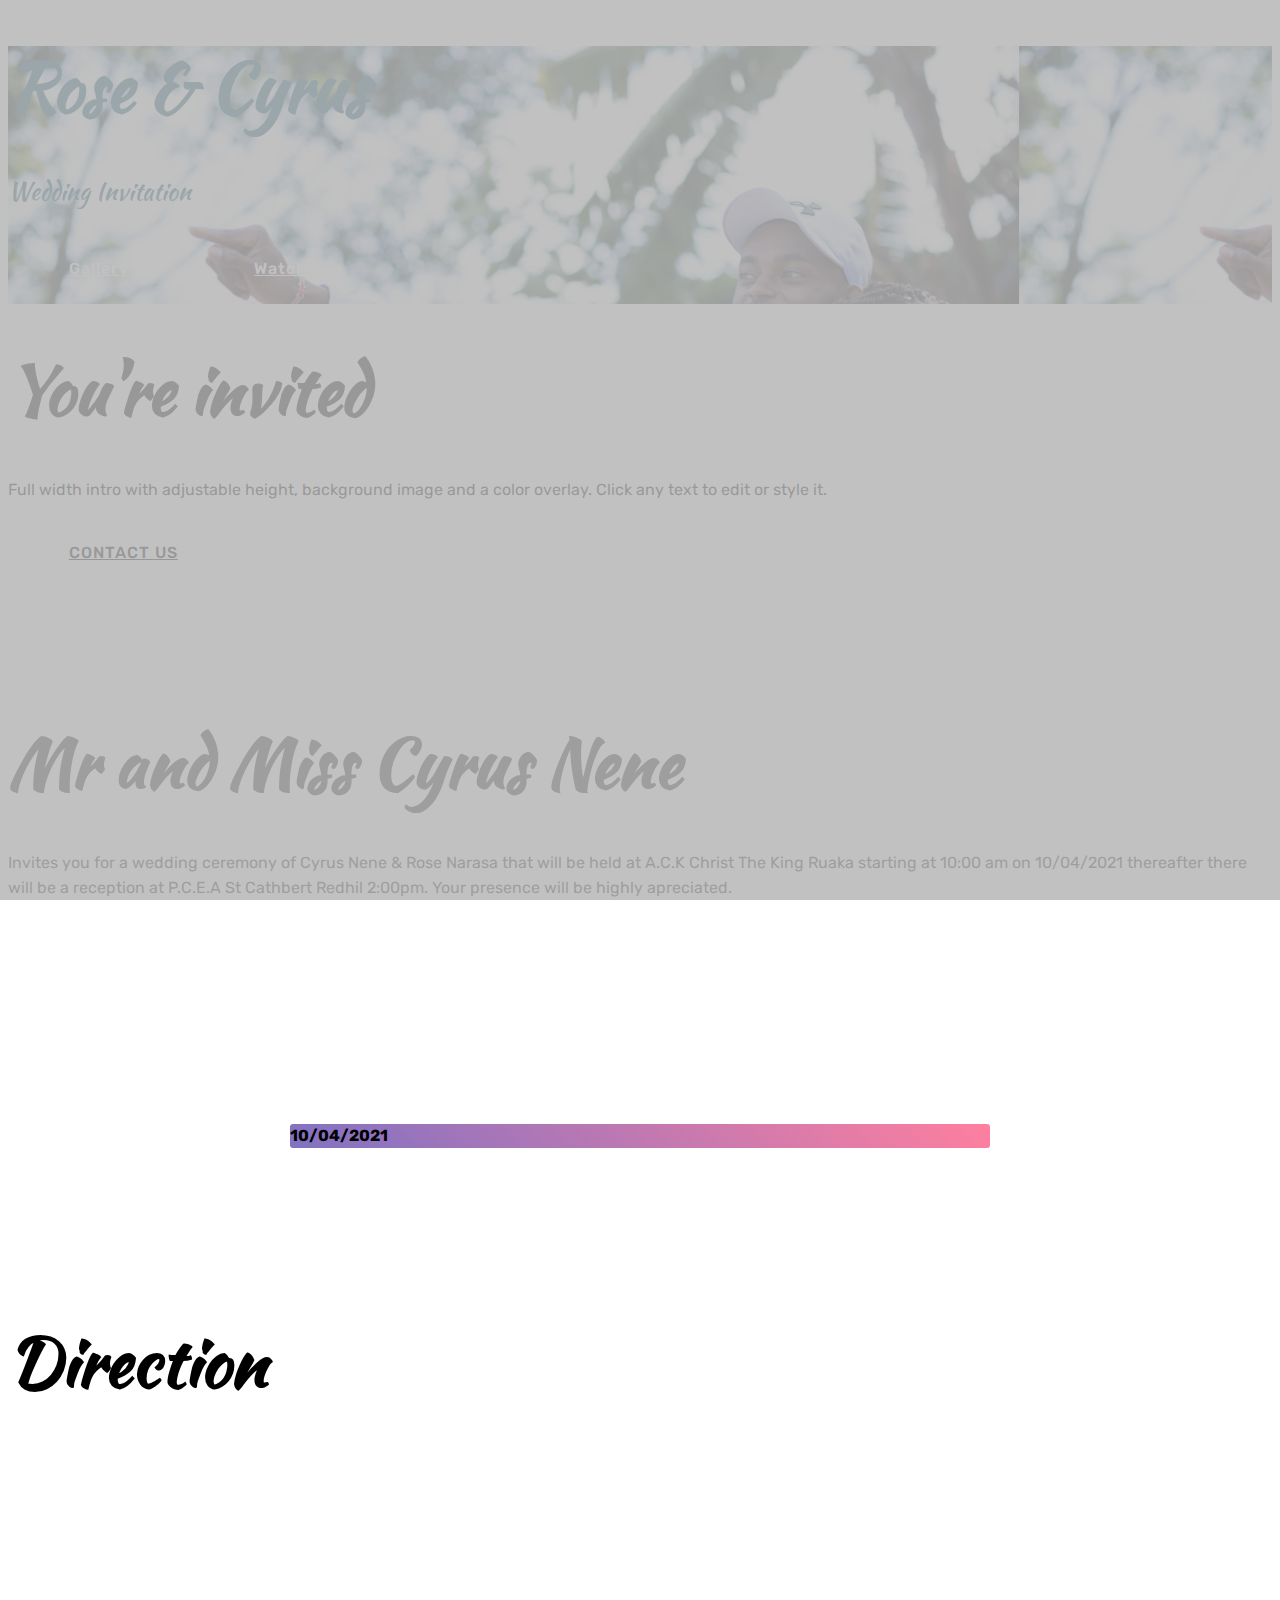
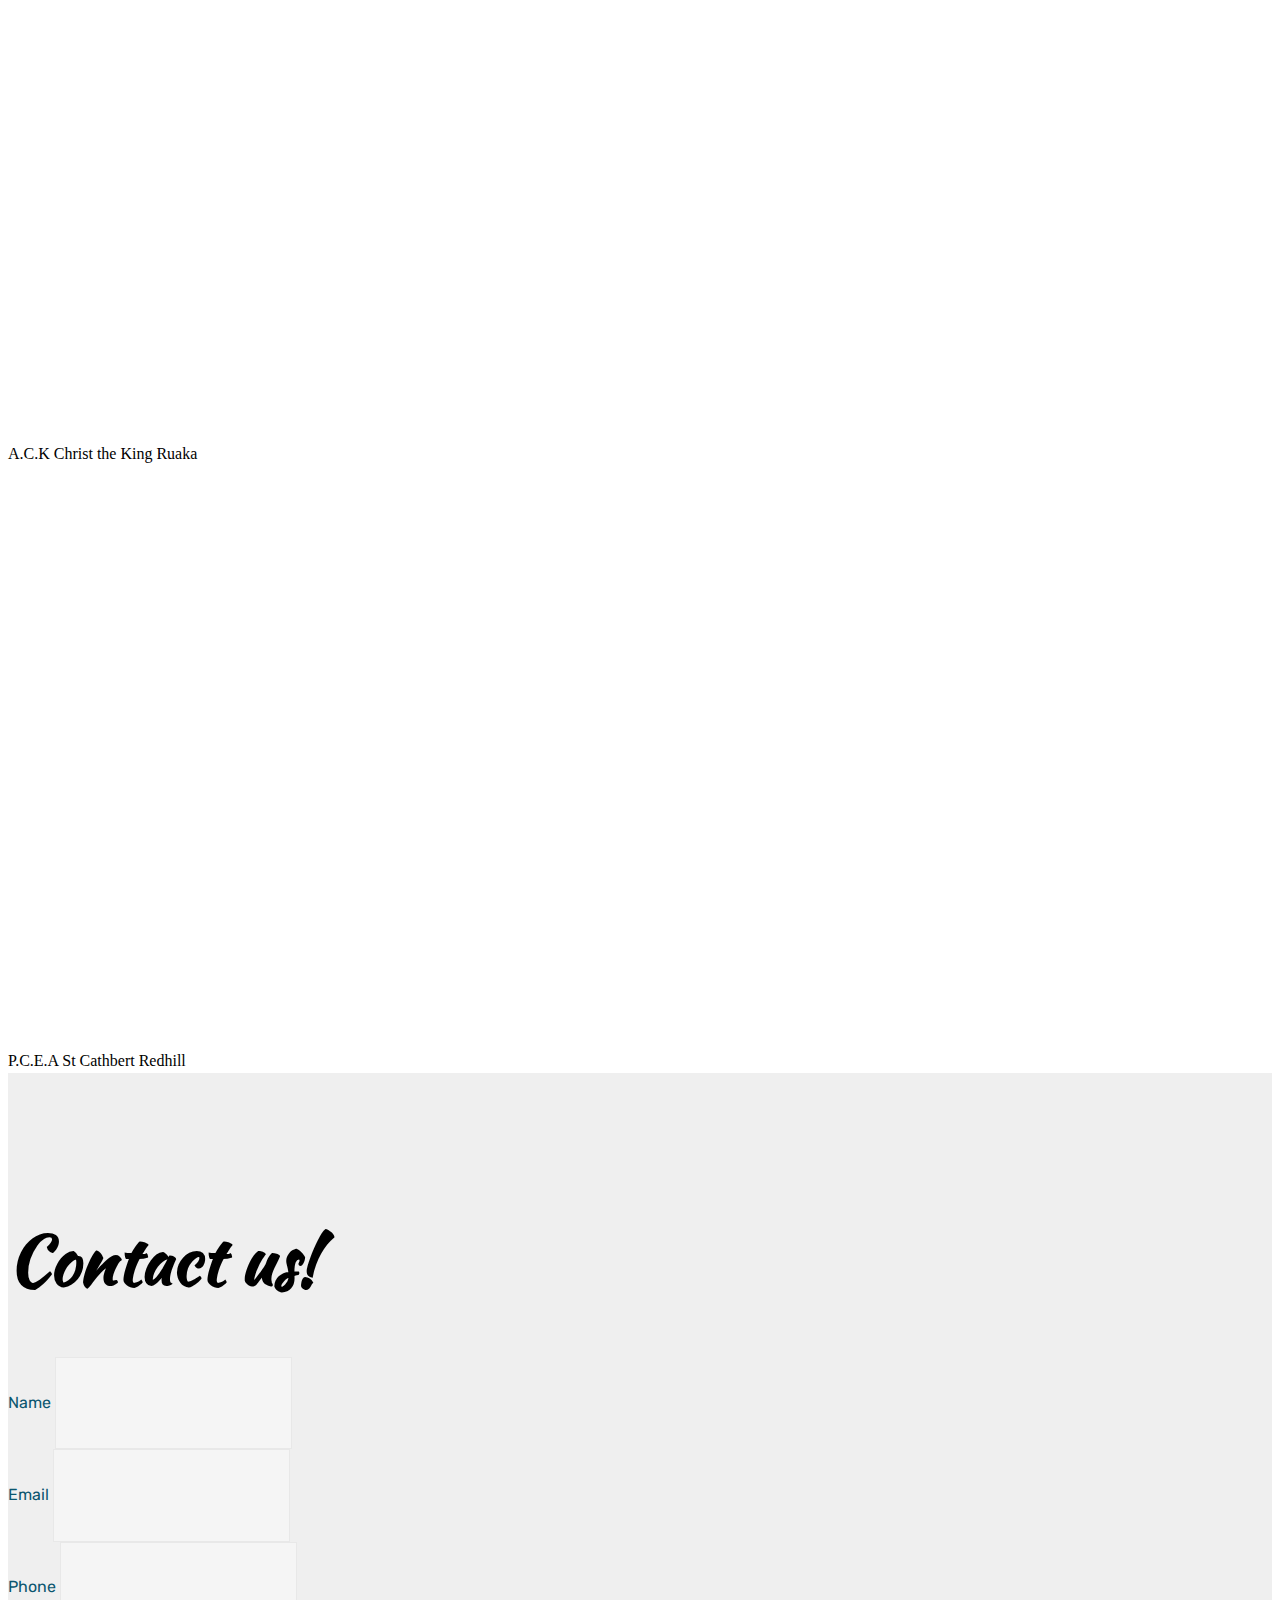
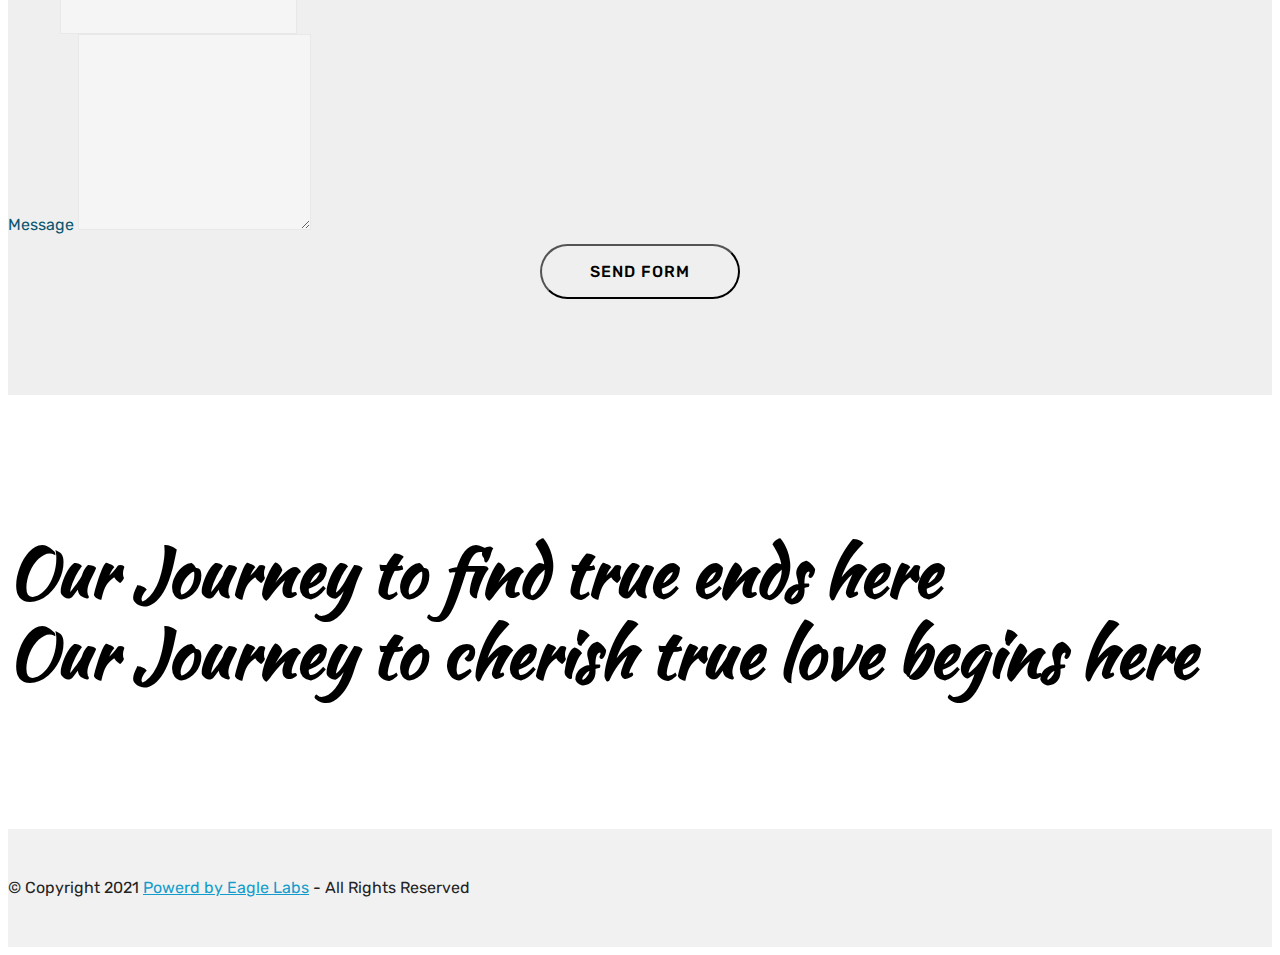
==== index.html @ ada09862 "changed images" ====
<!DOCTYPE html>
<html>
<head>
  <!-- Site made with Mobirise Website Builder v4.3.2, https://mobirisethemes.com -->
  <meta charset="UTF-8">
  <meta http-equiv="X-UA-Compatible" content="IE=edge">
  <meta name="generator" content="Mobirise v4.3.2, mobirisethemes.com">
  <meta name="viewport" content="width=device-width, initial-scale=1">
<link rel="shortcut icon" href="assets/images/r.png" type="image/x-icon">
  <meta name="description" content="">
  <title>Rose & Cyrus</title>
 
  <link rel="stylesheet" href="assets/web/assets/mobirise-icons/mobirise-icons.css">
  <link rel="stylesheet" href="assets/tether/tether.min.css">
  <link rel="stylesheet" href="assets/bootstrap/css/bootstrap.min.css">
  <link rel="stylesheet" href="assets/bootstrap/css/bootstrap-grid.min.css">
  <link rel="stylesheet" href="assets/bootstrap/css/bootstrap-reboot.min.css">
  <link rel="stylesheet" href="assets/theme/css/style.css">
  <link rel="stylesheet" href="assets/mobirise/css/mbr-additional.css" type="text/css">
  
  
  
</head>
<body>
<section class="header11 cid-qwTCuJooM6 mbr-fullscreen mbr-parallax-background" id="header11-1" data-rv-view="1127">

    <!-- Block parameters controls (Blue "Gear" panel) -->
    
    <!-- End block parameters -->

    
    <div class="container align-left">
        <div class="media-container-column mbr-white col-md-12">
            <h3 class="mbr-section-subtitle py-3 mbr-fonts-style display-2"><span style="font-style: normal;"></span></h3>
            <h1 class="mbr-section-title py-3 mbr-fonts-style display-1">Rose &amp; Cyrus</h1>
            <p class="mbr-text py-3 mbr-fonts-style display-5">Wedding Invitation</p>
            <div class="mbr-section-btn py-4"><a class="btn btn-md btn-white-outline display-4" href="gallery/index.html">Gallery</a>
                    <a class="btn btn-md btn-white-outline display-4" href="#">Watch live</a></div>
        </div>
    </div>

    <div class="mbr-arrow hidden-sm-down" aria-hidden="true">
        <a href="#next">
            <i class="mbri-down mbr-iconfont"></i>
        </a>
    </div>
</section>

<!-- <section class="engine"><a href="https://mobirise.co/a">free website builder</a></section><section class="header1 cid-qwTXGaUGDn" id="header1-b" data-rv-view="1130"> -->

    

    

    <div class="container">
        <div class="row justify-content-md-center">
            <div class="mbr-white col-md-10">
                <h1 class="mbr-section-title align-center mbr-bold pb-3 mbr-fonts-style display-1">You're invited</h1>
                
                <p class="mbr-text align-center pb-3 mbr-fonts-style display-7">
                    Full width intro with adjustable height, background image and a color overlay. Click any text to edit or style it.
                </p>
                <div class="mbr-section-btn align-center"><a class="btn btn-md btn-black-outline display-4" href="index.html#form1-j">
                        CONTACT US</a></div>
            </div>
        </div>
    </div>

</section>

<section class="header3 cid-qwTDXa80kH mbr-parallax-background" id="header3-8" data-rv-view="1133">

    

    <div class="mbr-overlay" style="opacity: 0.8; background-color: rgb(239, 239, 239);">
    </div>

    <div class="container">
        <div class="media-container-row">
           

            <div class="media-content">
                <h1 class="mbr-section-title mbr-white pb-3 mbr-fonts-style display-1">
                    Mr and Miss Cyrus Nene</h1>
                
                <div class="mbr-section-text mbr-white pb-3 ">
                    <p class="mbr-text mbr-fonts-style display-7">
                       Invites you for a wedding ceremony of Cyrus Nene & Rose Narasa that will be held at A.C.K Christ The King Ruaka starting at 10:00 am on 10/04/2021 thereafter there will be a reception at P.C.E.A St Cathbert Redhil 2:00pm. Your presence will be highly apreciated.
                    </p>
                </div>
                
            </div>
        </div>
    </div>

</section>







<section class="countdown2 cid-qwTFJw1Ewk" id="countdown2-9" data-rv-view="1145">

    

    

    <div class="container">
        <!-- <h2 class="mbr-section-title pb-3 align-center mbr-fonts-style display-1">
            Soon!</h2> -->
        
    </div>
    <div class="container pt-5 mt-2">
        <div class=" countdown-cont align-center p-4">
            
            <div class="countdown align-center py-2" data-due-date="2021/04/10">
            </div>
            <div class="daysCountdown" title="Days"></div>
            <div class="hoursCountdown" title="Hours"></div>
            <div class="minutesCountdown" title="Minutes"></div>
            <div class="secondsCountdown" title="Seconds"></div>
            <div class="event-date align-left mbr-white">
                <h5 class="mbr-fonts-style display-7">10/04/2021</h5>
            </div>
        </div>

        
    </div>
</section>
<div id="location">

<div class="container">

  <h2 class="mbr-section-title pb-3 align-center mbr-fonts-style display-1">
            Direction</h2> 
</div>


<div class="container">
    <div class="row justify-content-start">
      <div class="col-4">
          A.C.K Christ the King Ruaka
        <iframe src="https://www.google.com/maps/embed?pb=!1m18!1m12!1m3!1d510571.019814529!2d36.62435316508084!3d-1.2713822523435585!2m3!1f0!2f0!3f0!3m2!1i1024!2i768!4f13.1!3m3!1m2!1s0x182f3d09daa6ba5d%3A0x45eb65f57d6d50f0!2sChrist%20The%20King%20Ruaka%20Ack%20Church!5e0!3m2!1sen!2ske!4v1614946869661!5m2!1sen!2ske" width="350" height="600" style="border:0;" allowfullscreen="" loading="lazy"></iframe>
      </div>
      
    </div>
    
</div>

<div class="container">
    <div class="row justify-content-start">
      
      <div class="col-4">
          P.C.E.A St Cathbert Redhill
        <iframe src="https://www.google.com/maps/embed?pb=!1m18!1m12!1m3!1d3988.9865216507446!2d36.70440531447682!3d-1.1699780991466062!2m3!1f0!2f0!3f0!3m2!1i1024!2i768!4f13.1!3m3!1m2!1s0x182f23e880a7e135%3A0xb9d72473dcaa2a91!2sP.C.E.A%20St.Cuthbert%20Church%20-%20Redhill%20Parish!5e0!3m2!1sen!2ske!4v1615212078588!5m2!1sen!2ske" width="350" height="600" style="border:0;" allowfullscreen="" loading="lazy"></iframe>
      </div>
    </div>
    
</div>
</div>










<section class="mbr-section form1 cid-qwU8is89Fl" id="form1-j" data-rv-view="1169">

    

    
    <div class="container">
        <div class="row justify-content-center">
            <div class="title col-12 col-lg-8">
                <h2 class="mbr-section-title align-center pb-3 mbr-fonts-style display-1">
                    Contact us!</h2>
                
            </div>
        </div>
    </div>
    <div class="container">
        <div class="row justify-content-center">
            <div class="media-container-column col-lg-8" data-form-type="formoid">
                    <div data-form-alert="" hidden="">
                        Thanks for filling out the form!
                    </div>
            
                    <form class="mbr-form" action="https://mobirisethemes.com/" method="post" data-form-title="Mobirise Form"><input type="hidden" data-form-email="true" value="Ib39DSjXc4/O2CZUXc4wpe3gVuGLgMbUFdEjEOc7vQi2RaFzRJsYkV93xAyLx3SHFCjZIixGMfT9Xn57Oq+TfLwEfkyjgiMnBGR3+tsMpawj6+TWMASOlg3KsN2zdIkX">
                        <div class="row row-sm-offset">
                            <div class="col-md-4 multi-horizontal" data-for="name">
                                <div class="form-group">
                                    <label class="form-control-label mbr-fonts-style display-7" for="name-form1-j">Name</label>
                                    <input type="text" class="form-control" name="name" data-form-field="Name" required="" id="name-form1-j">
                                </div>
                            </div>
                            <div class="col-md-4 multi-horizontal" data-for="email">
                                <div class="form-group">
                                    <label class="form-control-label mbr-fonts-style display-7" for="email-form1-j">Email</label>
                                    <input type="email" class="form-control" name="email" data-form-field="Email" required="" id="email-form1-j">
                                </div>
                            </div>
                            <div class="col-md-4 multi-horizontal" data-for="phone">
                                <div class="form-group">
                                    <label class="form-control-label mbr-fonts-style display-7" for="phone-form1-j">Phone</label>
                                    <input type="tel" class="form-control" name="phone" data-form-field="Phone" id="phone-form1-j">
                                </div>
                            </div>
                        </div>
                        <div class="form-group" data-for="message">
                            <label class="form-control-label mbr-fonts-style display-7" for="message-form1-j">Message</label>
                            <textarea type="text" class="form-control" name="message" rows="7" data-form-field="Message" id="message-form1-j"></textarea>
                        </div>
            
                        <span class="input-group-btn"><button href="" type="submit" class="btn btn-form btn-black-outline display-4">SEND FORM</button></span>
                    </form>
            </div>
        </div>
    </div>
</section>

<section class="header1 cid-qwU4wNrBmt mbr-parallax-background" id="header1-h" data-rv-view="1172">

    

    <div class="mbr-overlay" style="opacity: 0.2; background-color: rgb(0, 0, 0);">
    </div>

    <div class="container">
        <div class="row justify-content-md-center">
            <div class="mbr-white col-md-10">
                <h1 class="mbr-section-title align-center mbr-bold pb-3 mbr-fonts-style display-1">Our Journey to find true ends here<br>Our Journey to cherish true love begins here</h1>
                
                
                
            </div>
        </div>
    </div>

</section>

<section once="" class="cid-qwUcdm4XA3" id="footer6-k" data-rv-view="1175">

    

    

    <div class="container">
        <div class="media-container-row align-center mbr-white">
            <div class="col-12">
                <p class="mbr-text mb-0 mbr-fonts-style display-7">
                    © Copyright 2021 <a href="https://mobirisethemes.com" class="text-black"><a href="#">Powerd by Eagle Labs</a></a> - All Rights Reserved
                </p>
            </div>
        </div>
    </div>
</section>


  <script src="assets/web/assets/jquery/jquery.min.js"></script>
  <script src="assets/popper/popper.min.js"></script>
  <script src="assets/tether/tether.min.js"></script>
  <script src="assets/bootstrap/js/bootstrap.min.js"></script>
  <script src="assets/jarallax/jarallax.min.js"></script>
  <script src="assets/countdown/jquery.countdown.min.js"></script>
  <script src="assets/bootstrap-carousel-swipe/bootstrap-carousel-swipe.js"></script>
  <script src="assets/smooth-scroll/smooth-scroll.js"></script>
  <script src="assets/theme/js/script.js"></script>
  <script src="assets/formoid/formoid.min.js"></script>
  
  
</body>
</html>
---- assets/mobirise/css/mbr-additional.css ----
@import url(https://fonts.googleapis.com/css?family=Kaushan+Script:400);
@import url(https://fonts.googleapis.com/css?family=Rubik:300,300i,400,400i,500,500i,700,700i,900,900i);





body {
  font-style: normal;
  line-height: 1.5;
}
.mbr-section-title {
  font-style: normal;
  line-height: 1.2;
}
.mbr-section-subtitle {
  line-height: 1.3;
}
.mbr-text {
  font-style: normal;
  line-height: 1.6;
}
.display-1 {
  font-family: 'Kaushan Script', handwriting;
  font-size: 4.25rem;
}
.display-1 > .mbr-iconfont {
  font-size: 6.8rem;
}
.display-2 {
  font-family: 'Rubik', sans-serif;
  font-size: 1.5rem;
}
.display-2 > .mbr-iconfont {
  font-size: 2.4rem;
}
.display-4 {
  font-family: 'Rubik', sans-serif;
  font-size: 1rem;
}
.display-4 > .mbr-iconfont {
  font-size: 1.6rem;
}
.display-5 {
  font-family: 'Kaushan Script', handwriting;
  font-size: 1.5rem;
}
.display-5 > .mbr-iconfont {
  font-size: 2.4rem;
}
.display-7 {
  font-family: 'Rubik', sans-serif;
  font-size: 1rem;
}
.display-7 > .mbr-iconfont {
  font-size: 1.6rem;
}
/* ---- Fluid typography for mobile devices ---- */
/* 1.4 - font scale ratio ( bootstrap == 1.42857 ) */
/* 100vw - current viewport width */
/* (48 - 20)  48 == 48rem == 768px, 20 == 20rem == 320px(minimal supported viewport) */
/* 0.65 - min scale variable, may vary */
@media (max-width: 768px) {
  .display-1 {
    font-size: 3.4rem;
    font-size: calc( 2.1374999999999997rem + (4.25 - 2.1374999999999997) * ((100vw - 20rem) / (48 - 20)));
    line-height: calc( 1.4 * (2.1374999999999997rem + (4.25 - 2.1374999999999997) * ((100vw - 20rem) / (48 - 20))));
  }
  .display-2 {
    font-size: 1.2rem;
    font-size: calc( 1.175rem + (1.5 - 1.175) * ((100vw - 20rem) / (48 - 20)));
    line-height: calc( 1.4 * (1.175rem + (1.5 - 1.175) * ((100vw - 20rem) / (48 - 20))));
  }
  .display-4 {
    font-size: 0.8rem;
    font-size: calc( 1rem + (1 - 1) * ((100vw - 20rem) / (48 - 20)));
    line-height: calc( 1.4 * (1rem + (1 - 1) * ((100vw - 20rem) / (48 - 20))));
  }
  .display-5 {
    font-size: 1.2rem;
    font-size: calc( 1.175rem + (1.5 - 1.175) * ((100vw - 20rem) / (48 - 20)));
    line-height: calc( 1.4 * (1.175rem + (1.5 - 1.175) * ((100vw - 20rem) / (48 - 20))));
  }
}
/* Buttons */
.btn {
  font-weight: 500;
  border-width: 2px;
  font-style: normal;
  letter-spacing: 1px;
  margin: .4rem .8rem;
  white-space: normal;
  -webkit-transition: all 0.3s ease-in-out;
  -moz-transition: all 0.3s ease-in-out;
  transition: all 0.3s ease-in-out;
  padding: 1rem 3rem;
  border-radius: 3px;
  display: inline-flex;
  align-items: center;
  justify-content: center;
  word-break: break-word;
}
.btn-sm {
  font-weight: 500;
  letter-spacing: 1px;
  -webkit-transition: all 0.3s ease-in-out;
  -moz-transition: all 0.3s ease-in-out;
  transition: all 0.3s ease-in-out;
  padding: 0.6rem 1.5rem;
  border-radius: 3px;
}
.btn-md {
  font-weight: 500;
  letter-spacing: 1px;
  margin: .4rem .8rem !important;
  -webkit-transition: all 0.3s ease-in-out;
  -moz-transition: all 0.3s ease-in-out;
  transition: all 0.3s ease-in-out;
  padding: 1rem 3rem;
  border-radius: 3px;
}
.btn-lg {
  font-weight: 500;
  letter-spacing: 1px;
  margin: .4rem .8rem !important;
  -webkit-transition: all 0.3s ease-in-out;
  -moz-transition: all 0.3s ease-in-out;
  transition: all 0.3s ease-in-out;
  padding: 1.2rem 3.2rem;
  border-radius: 3px;
}
.bg-primary {
  background-color: #149dcc !important;
}
.bg-success {
  background-color: #f7ed4a !important;
}
.bg-info {
  background-color: #82786e !important;
}
.bg-warning {
  background-color: #879a9f !important;
}
.bg-danger {
  background-color: #b1a374 !important;
}
.btn-primary,
.btn-primary:active {
  background-color: #149dcc;
  border-color: #149dcc;
  color: #ffffff;
}
.btn-primary:hover,
.btn-primary:focus,
.btn-primary.focus,
.btn-primary.active {
  color: #ffffff;
  background-color: #0d6786;
  border-color: #0d6786;
}
.btn-primary.disabled,
.btn-primary:disabled {
  color: #ffffff !important;
  background-color: #0d6786 !important;
  border-color: #0d6786 !important;
}
.btn-secondary,
.btn-secondary:active {
  background-color: #ff3366;
  border-color: #ff3366;
  color: #ffffff;
}
.btn-secondary:hover,
.btn-secondary:focus,
.btn-secondary.focus,
.btn-secondary.active {
  color: #ffffff;
  background-color: #e50039;
  border-color: #e50039;
}
.btn-secondary.disabled,
.btn-secondary:disabled {
  color: #ffffff !important;
  background-color: #e50039 !important;
  border-color: #e50039 !important;
}
.btn-info,
.btn-info:active {
  background-color: #82786e;
  border-color: #82786e;
  color: #ffffff;
}
.btn-info:hover,
.btn-info:focus,
.btn-info.focus,
.btn-info.active {
  color: #ffffff;
  background-color: #59524b;
  border-color: #59524b;
}
.btn-info.disabled,
.btn-info:disabled {
  color: #ffffff !important;
  background-color: #59524b !important;
  border-color: #59524b !important;
}
.btn-success,
.btn-success:active {
  background-color: #f7ed4a;
  border-color: #f7ed4a;
  color: #ffffff;
}
.btn-success:hover,
.btn-success:focus,
.btn-success.focus,
.btn-success.active {
  color: #ffffff;
  background-color: #eadd0a;
  border-color: #eadd0a;
}
.btn-success.disabled,
.btn-success:disabled {
  color: #ffffff !important;
  background-color: #eadd0a !important;
  border-color: #eadd0a !important;
}
.btn-warning,
.btn-warning:active {
  background-color: #879a9f;
  border-color: #879a9f;
  color: #ffffff;
}
.btn-warning:hover,
.btn-warning:focus,
.btn-warning.focus,
.btn-warning.active {
  color: #ffffff;
  background-color: #617479;
  border-color: #617479;
}
.btn-warning.disabled,
.btn-warning:disabled {
  color: #ffffff !important;
  background-color: #617479 !important;
  border-color: #617479 !important;
}
.btn-danger,
.btn-danger:active {
  background-color: #b1a374;
  border-color: #b1a374;
  color: #ffffff;
}
.btn-danger:hover,
.btn-danger:focus,
.btn-danger.focus,
.btn-danger.active {
  color: #ffffff;
  background-color: #8b7d4e;
  border-color: #8b7d4e;
}
.btn-danger.disabled,
.btn-danger:disabled {
  color: #ffffff !important;
  background-color: #8b7d4e !important;
  border-color: #8b7d4e !important;
}
.btn-white {
  color: #333333 !important;
}
.btn-white,
.btn-white:active {
  background-color: #ffffff;
  border-color: #ffffff;
  color: #ffffff;
}
.btn-white:hover,
.btn-white:focus,
.btn-white.focus,
.btn-white.active {
  color: #ffffff;
  background-color: #d4d4d4;
  border-color: #d4d4d4;
}
.btn-white.disabled,
.btn-white:disabled {
  color: #ffffff !important;
  background-color: #d4d4d4 !important;
  border-color: #d4d4d4 !important;
}
.btn-black,
.btn-black:active {
  background-color: #333333;
  border-color: #333333;
  color: #ffffff;
}
.btn-black:hover,
.btn-black:focus,
.btn-black.focus,
.btn-black.active {
  color: #ffffff;
  background-color: #0d0d0d;
  border-color: #0d0d0d;
}
.btn-black.disabled,
.btn-black:disabled {
  color: #ffffff !important;
  background-color: #0d0d0d !important;
  border-color: #0d0d0d !important;
}
.btn-primary-outline,
.btn-primary-outline:active {
  background: none;
  border-color: #0b566f;
  color: #0b566f;
}
.btn-primary-outline:hover,
.btn-primary-outline:focus,
.btn-primary-outline.focus,
.btn-primary-outline.active {
  color: #ffffff;
  background-color: #149dcc;
  border-color: #149dcc;
}
.btn-primary-outline.disabled,
.btn-primary-outline:disabled {
  color: #ffffff !important;
  background-color: #149dcc !important;
  border-color: #149dcc !important;
}
.btn-secondary-outline,
.btn-secondary-outline:active {
  background: none;
  border-color: #cc0033;
  color: #cc0033;
}
.btn-secondary-outline:hover,
.btn-secondary-outline:focus,
.btn-secondary-outline.focus,
.btn-secondary-outline.active {
  color: #ffffff;
  background-color: #ff3366;
  border-color: #ff3366;
}
.btn-secondary-outline.disabled,
.btn-secondary-outline:disabled {
  color: #ffffff !important;
  background-color: #ff3366 !important;
  border-color: #ff3366 !important;
}
.btn-info-outline,
.btn-info-outline:active {
  background: none;
  border-color: #4b453f;
  color: #4b453f;
}
.btn-info-outline:hover,
.btn-info-outline:focus,
.btn-info-outline.focus,
.btn-info-outline.active {
  color: #ffffff;
  background-color: #82786e;
  border-color: #82786e;
}
.btn-info-outline.disabled,
.btn-info-outline:disabled {
  color: #ffffff !important;
  background-color: #82786e !important;
  border-color: #82786e !important;
}
.btn-success-outline,
.btn-success-outline:active {
  background: none;
  border-color: #d2c609;
  color: #d2c609;
}
.btn-success-outline:hover,
.btn-success-outline:focus,
.btn-success-outline.focus,
.btn-success-outline.active {
  color: #ffffff;
  background-color: #f7ed4a;
  border-color: #f7ed4a;
}
.btn-success-outline.disabled,
.btn-success-outline:disabled {
  color: #ffffff !important;
  background-color: #f7ed4a !important;
  border-color: #f7ed4a !important;
}
.btn-warning-outline,
.btn-warning-outline:active {
  background: none;
  border-color: #55666b;
  color: #55666b;
}
.btn-warning-outline:hover,
.btn-warning-outline:focus,
.btn-warning-outline.focus,
.btn-warning-outline.active {
  color: #ffffff;
  background-color: #879a9f;
  border-color: #879a9f;
}
.btn-warning-outline.disabled,
.btn-warning-outline:disabled {
  color: #ffffff !important;
  background-color: #879a9f !important;
  border-color: #879a9f !important;
}
.btn-danger-outline,
.btn-danger-outline:active {
  background: none;
  border-color: #7a6e45;
  color: #7a6e45;
}
.btn-danger-outline:hover,
.btn-danger-outline:focus,
.btn-danger-outline.focus,
.btn-danger-outline.active {
  color: #ffffff;
  background-color: #b1a374;
  border-color: #b1a374;
}
.btn-danger-outline.disabled,
.btn-danger-outline:disabled {
  color: #ffffff !important;
  background-color: #b1a374 !important;
  border-color: #b1a374 !important;
}
.btn-black-outline,
.btn-black-outline:active {
  background: none;
  border-color: #000000;
  color: #000000;
}
.btn-black-outline:hover,
.btn-black-outline:focus,
.btn-black-outline.focus,
.btn-black-outline.active {
  color: #ffffff;
  background-color: #333333;
  border-color: #333333;
}
.btn-black-outline.disabled,
.btn-black-outline:disabled {
  color: #ffffff !important;
  background-color: #333333 !important;
  border-color: #333333 !important;
}
.btn-white-outline,
.btn-white-outline:active,
.btn-white-outline.active {
  background: none;
  border-color: #ffffff;
  color: #ffffff;
}
.btn-white-outline:hover,
.btn-white-outline:focus,
.btn-white-outline.focus {
  color: #333333;
  background-color: #ffffff;
  border-color: #ffffff;
}
.text-primary {
  color: #149dcc !important;
}
.text-secondary {
  color: #ff3366 !important;
}
.text-success {
  color: #f7ed4a !important;
}
.text-info {
  color: #82786e !important;
}
.text-warning {
  color: #879a9f !important;
}
.text-danger {
  color: #b1a374 !important;
}
.text-white {
  color: #ffffff !important;
}
.text-black {
  color: #000000 !important;
}
a.text-primary:hover,
a.text-primary:focus {
  color: #0b566f !important;
}
a.text-secondary:hover,
a.text-secondary:focus {
  color: #cc0033 !important;
}
a.text-success:hover,
a.text-success:focus {
  color: #d2c609 !important;
}
a.text-info:hover,
a.text-info:focus {
  color: #4b453f !important;
}
a.text-warning:hover,
a.text-warning:focus {
  color: #55666b !important;
}
a.text-danger:hover,
a.text-danger:focus {
  color: #7a6e45 !important;
}
a.text-white:hover,
a.text-white:focus {
  color: #b3b3b3 !important;
}
a.text-black:hover,
a.text-black:focus {
  color: #4d4d4d !important;
}
.alert-success {
  background-color: #70c770;
}
.alert-info {
  background-color: #82786e;
}
.alert-warning {
  background-color: #879a9f;
}
.alert-danger {
  background-color: #b1a374;
}
.mbr-section-btn a.btn:not(.btn-form) {
  border-radius: 100px;
}
.mbr-section-btn a.btn:not(.btn-form):hover {
  box-shadow: 0 10px 40px 0 rgba(0, 0, 0, 0.2);
}
.mbr-gallery-filter li a {
  border-radius: 100px !important;
}
.mbr-gallery-filter li.active .btn {
  background-color: #149dcc;
  border-color: #149dcc;
  color: #ffffff;
}
.mbr-gallery-filter li.active .btn:focus {
  box-shadow: none;
}
.nav-tabs .nav-link {
  border-radius: 100px !important;
}
.btn-form {
  border-radius: 0;
}
.btn-form:hover {
  cursor: pointer;
}
a,
a:hover {
  color: #149dcc;
}
.mbr-plan-header.bg-primary .mbr-plan-subtitle,
.mbr-plan-header.bg-primary .mbr-plan-price-desc {
  color: #b4e6f8;
}
.mbr-plan-header.bg-success .mbr-plan-subtitle,
.mbr-plan-header.bg-success .mbr-plan-price-desc {
  color: #ffffff;
}
.mbr-plan-header.bg-info .mbr-plan-subtitle,
.mbr-plan-header.bg-info .mbr-plan-price-desc {
  color: #beb8b2;
}
.mbr-plan-header.bg-warning .mbr-plan-subtitle,
.mbr-plan-header.bg-warning .mbr-plan-price-desc {
  color: #ced6d8;
}
.mbr-plan-header.bg-danger .mbr-plan-subtitle,
.mbr-plan-header.bg-danger .mbr-plan-price-desc {
  color: #dfd9c6;
}
/* Scroll to top button*/
.scrollToTop_wraper {
  opacity: 0 !important;
}
/* Others*/
.note-check a[data-value=Rubik] {
  font-style: normal;
}
.mbr-arrow a {
  color: #ffffff;
}
.form-control-label {
  position: relative;
  cursor: pointer;
  margin-bottom: .357em;
  padding: 0;
}
.alert {
  color: #ffffff;
  border-radius: 0;
  border: 0;
  font-size: .875rem;
  line-height: 1.5;
  margin-bottom: 1.875rem;
  padding: 1.25rem;
  position: relative;
}
.alert.alert-form::after {
  background-color: inherit;
  bottom: -7px;
  content: "";
  display: block;
  height: 14px;
  left: 50%;
  margin-left: -7px;
  position: absolute;
  transform: rotate(45deg);
  width: 14px;
}
.form-control {
  background-color: #f5f5f5;
  box-shadow: none;
  color: #565656;
  font-family: 'Rubik', sans-serif;
  font-size: 1rem;
  line-height: 1.43;
  min-height: 3.5em;
  padding: 1.07em .5em;
}
.form-control > .mbr-iconfont {
  font-size: 1.6rem;
}
.form-control,
.form-control:focus {
  border: 1px solid #e8e8e8;
}
.form-active .form-control:invalid {
  border-color: red;
}
.mbr-overlay {
  background-color: #000;
  bottom: 0;
  left: 0;
  opacity: .5;
  position: absolute;
  right: 0;
  top: 0;
  z-index: 0;
}
blockquote {
  font-style: italic;
  padding: 10px 0 10px 20px;
  font-size: 1.09rem;
  position: relative;
  border-color: #149dcc;
  border-width: 3px;
}
ul,
ol,
pre,
blockquote {
  margin-bottom: 2.3125rem;
}
pre {
  background: #f4f4f4;
  padding: 10px 24px;
  white-space: pre-wrap;
}
.inactive {
  -webkit-user-select: none;
  -moz-user-select: none;
  -ms-user-select: none;
  user-select: none;
  pointer-events: none;
  -webkit-user-drag: none;
  /* -user-drag: none; */
}
.mbr-section__comments .row {
  justify-content: center;
}
/* Forms */
.mbr-form .btn {
  margin: .4rem 0;
}
.mbr-form .input-group-btn a.btn {
  border-radius: 100px !important;
}
.mbr-form .input-group-btn a.btn:hover {
  box-shadow: 0 10px 40px 0 rgba(0, 0, 0, 0.2);
}
.mbr-form .input-group-btn button[type="submit"] {
  border-radius: 100px !important;
  padding: 1rem 3rem;
}
.mbr-form .input-group-btn button[type="submit"]:hover {
  box-shadow: 0 10px 40px 0 rgba(0, 0, 0, 0.2);
}
.form2 .form-control {
  border-top-left-radius: 100px;
  border-bottom-left-radius: 100px;
}
.form2 .input-group-btn a.btn {
  border-top-left-radius: 0 !important;
  border-bottom-left-radius: 0 !important;
}
.form2 .input-group-btn button[type="submit"] {
  border-top-left-radius: 0 !important;
  border-bottom-left-radius: 0 !important;
}
.form3 input[type="email"] {
  border-radius: 100px !important;
}
@media (max-width: 349px) {
  .form2 input[type="email"] {
    border-radius: 100px !important;
  }
  .form2 .input-group-btn a.btn {
    border-radius: 100px !important;
  }
  .form2 .input-group-btn button[type="submit"] {
    border-radius: 100px !important;
  }
}
@media (max-width: 767px) {
  .btn {
    font-size: .75rem !important;
  }
  .btn .mbr-iconfont {
    font-size: 1rem !important;
  }
}
/* Social block */
.btn-social {
  font-size: 20px;
  border-radius: 50%;
  padding: 0;
  width: 44px;
  height: 44px;
  line-height: 44px;
  text-align: center;
  position: relative;
  border: 2px solid #c0a375;
  border-color: #149dcc;
  color: #232323;
  cursor: pointer;
}
.btn-social i {
  top: 0;
  line-height: 44px;
  width: 44px;
}
.btn-social:hover {
  color: #fff;
  background: #149dcc;
}
.btn-social + .btn {
  margin-left: .1rem;
}
/* Footer */
.mbr-footer-content li::before,
.mbr-footer .mbr-contacts li::before {
  background: #149dcc;
}
.mbr-footer-content li a:hover,
.mbr-footer .mbr-contacts li a:hover {
  color: #149dcc;
}
.footer3 input[type="email"],
.footer4 input[type="email"] {
  border-radius: 100px !important;
}
.footer3 .input-group-btn a.btn,
.footer4 .input-group-btn a.btn {
  border-radius: 100px !important;
}
.footer3 .input-group-btn button[type="submit"],
.footer4 .input-group-btn button[type="submit"] {
  border-radius: 100px !important;
}
/* Headers*/
.header13 .form-inline input[type="email"],
.header14 .form-inline input[type="email"] {
  border-radius: 100px;
}
.header13 .form-inline input[type="text"],
.header14 .form-inline input[type="text"] {
  border-radius: 100px;
}
.header13 .form-inline input[type="tel"],
.header14 .form-inline input[type="tel"] {
  border-radius: 100px;
}
.header13 .form-inline a.btn,
.header14 .form-inline a.btn {
  border-radius: 100px;
}
.header13 .form-inline button,
.header14 .form-inline button {
  border-radius: 100px !important;
}
.offset-1 {
  margin-left: 8.33333%;
}
.offset-2 {
  margin-left: 16.66667%;
}
.offset-3 {
  margin-left: 25%;
}
.offset-4 {
  margin-left: 33.33333%;
}
.offset-5 {
  margin-left: 41.66667%;
}
.offset-6 {
  margin-left: 50%;
}
.offset-7 {
  margin-left: 58.33333%;
}
.offset-8 {
  margin-left: 66.66667%;
}
.offset-9 {
  margin-left: 75%;
}
.offset-10 {
  margin-left: 83.33333%;
}
.offset-11 {
  margin-left: 91.66667%;
}
@media (min-width: 576px) {
  .offset-sm-0 {
    margin-left: 0%;
  }
  .offset-sm-1 {
    margin-left: 8.33333%;
  }
  .offset-sm-2 {
    margin-left: 16.66667%;
  }
  .offset-sm-3 {
    margin-left: 25%;
  }
  .offset-sm-4 {
    margin-left: 33.33333%;
  }
  .offset-sm-5 {
    margin-left: 41.66667%;
  }
  .offset-sm-6 {
    margin-left: 50%;
  }
  .offset-sm-7 {
    margin-left: 58.33333%;
  }
  .offset-sm-8 {
    margin-left: 66.66667%;
  }
  .offset-sm-9 {
    margin-left: 75%;
  }
  .offset-sm-10 {
    margin-left: 83.33333%;
  }
  .offset-sm-11 {
    margin-left: 91.66667%;
  }
}
@media (min-width: 768px) {
  .offset-md-0 {
    margin-left: 0%;
  }
  .offset-md-1 {
    margin-left: 8.33333%;
  }
  .offset-md-2 {
    margin-left: 16.66667%;
  }
  .offset-md-3 {
    margin-left: 25%;
  }
  .offset-md-4 {
    margin-left: 33.33333%;
  }
  .offset-md-5 {
    margin-left: 41.66667%;
  }
  .offset-md-6 {
    margin-left: 50%;
  }
  .offset-md-7 {
    margin-left: 58.33333%;
  }
  .offset-md-8 {
    margin-left: 66.66667%;
  }
  .offset-md-9 {
    margin-left: 75%;
  }
  .offset-md-10 {
    margin-left: 83.33333%;
  }
  .offset-md-11 {
    margin-left: 91.66667%;
  }
}
@media (min-width: 992px) {
  .offset-lg-0 {
    margin-left: 0%;
  }
  .offset-lg-1 {
    margin-left: 8.33333%;
  }
  .offset-lg-2 {
    margin-left: 16.66667%;
  }
  .offset-lg-3 {
    margin-left: 25%;
  }
  .offset-lg-4 {
    margin-left: 33.33333%;
  }
  .offset-lg-5 {
    margin-left: 41.66667%;
  }
  .offset-lg-6 {
    margin-left: 50%;
  }
  .offset-lg-7 {
    margin-left: 58.33333%;
  }
  .offset-lg-8 {
    margin-left: 66.66667%;
  }
  .offset-lg-9 {
    margin-left: 75%;
  }
  .offset-lg-10 {
    margin-left: 83.33333%;
  }
  .offset-lg-11 {
    margin-left: 91.66667%;
  }
}
@media (min-width: 1200px) {
  .offset-xl-0 {
    margin-left: 0%;
  }
  .offset-xl-1 {
    margin-left: 8.33333%;
  }
  .offset-xl-2 {
    margin-left: 16.66667%;
  }
  .offset-xl-3 {
    margin-left: 25%;
  }
  .offset-xl-4 {
    margin-left: 33.33333%;
  }
  .offset-xl-5 {
    margin-left: 41.66667%;
  }
  .offset-xl-6 {
    margin-left: 50%;
  }
  .offset-xl-7 {
    margin-left: 58.33333%;
  }
  .offset-xl-8 {
    margin-left: 66.66667%;
  }
  .offset-xl-9 {
    margin-left: 75%;
  }
  .offset-xl-10 {
    margin-left: 83.33333%;
  }
  .offset-xl-11 {
    margin-left: 91.66667%;
  }
}
.navbar-toggler {
  -webkit-align-self: flex-start;
  -ms-flex-item-align: start;
  align-self: flex-start;
  padding: 0.25rem 0.75rem;
  font-size: 1.25rem;
  line-height: 1;
  background: transparent;
  border: 1px solid transparent;
  -webkit-border-radius: 0.25rem;
  border-radius: 0.25rem;
}
.navbar-toggler:focus,
.navbar-toggler:hover {
  text-decoration: none;
}
.navbar-toggler-icon {
  display: inline-block;
  width: 1.5em;
  height: 1.5em;
  vertical-align: middle;
  content: "";
  background: no-repeat center center;
  -webkit-background-size: 100% 100%;
  -o-background-size: 100% 100%;
  background-size: 100% 100%;
}
.navbar-toggler-left {
  position: absolute;
  left: 1rem;
}
.navbar-toggler-right {
  position: absolute;
  right: 1rem;
}
@media (max-width: 575px) {
  .navbar-toggleable .navbar-nav .dropdown-menu {
    position: static;
    float: none;
  }
  .navbar-toggleable > .container {
    padding-right: 0;
    padding-left: 0;
  }
}
@media (min-width: 576px) {
  .navbar-toggleable {
    -webkit-box-orient: horizontal;
    -webkit-box-direction: normal;
    -webkit-flex-direction: row;
    -ms-flex-direction: row;
    flex-direction: row;
    -webkit-flex-wrap: nowrap;
    -ms-flex-wrap: nowrap;
    flex-wrap: nowrap;
    -webkit-box-align: center;
    -webkit-align-items: center;
    -ms-flex-align: center;
    align-items: center;
  }
  .navbar-toggleable .navbar-nav {
    -webkit-box-orient: horizontal;
    -webkit-box-direction: normal;
    -webkit-flex-direction: row;
    -ms-flex-direction: row;
    flex-direction: row;
  }
  .navbar-toggleable .navbar-nav .nav-link {
    padding-right: .5rem;
    padding-left: .5rem;
  }
  .navbar-toggleable > .container {
    display: -webkit-box;
    display: -webkit-flex;
    display: -ms-flexbox;
    display: flex;
    -webkit-flex-wrap: nowrap;
    -ms-flex-wrap: nowrap;
    flex-wrap: nowrap;
    -webkit-box-align: center;
    -webkit-align-items: center;
    -ms-flex-align: center;
    align-items: center;
  }
  .navbar-toggleable .navbar-collapse {
    display: -webkit-box !important;
    display: -webkit-flex !important;
    display: -ms-flexbox !important;
    display: flex !important;
    width: 100%;
  }
  .navbar-toggleable .navbar-toggler {
    display: none;
  }
}
@media (max-width: 767px) {
  .navbar-toggleable-sm .navbar-nav .dropdown-menu {
    position: static;
    float: none;
  }
  .navbar-toggleable-sm > .container {
    padding-right: 0;
    padding-left: 0;
  }
}
@media (min-width: 768px) {
  .navbar-toggleable-sm {
    -webkit-box-orient: horizontal;
    -webkit-box-direction: normal;
    -webkit-flex-direction: row;
    -ms-flex-direction: row;
    flex-direction: row;
    -webkit-flex-wrap: nowrap;
    -ms-flex-wrap: nowrap;
    flex-wrap: nowrap;
    -webkit-box-align: center;
    -webkit-align-items: center;
    -ms-flex-align: center;
    align-items: center;
  }
  .navbar-toggleable-sm .navbar-nav {
    -webkit-box-orient: horizontal;
    -webkit-box-direction: normal;
    -webkit-flex-direction: row;
    -ms-flex-direction: row;
    flex-direction: row;
  }
  .navbar-toggleable-sm .navbar-nav .nav-link {
    padding-right: .5rem;
    padding-left: .5rem;
  }
  .navbar-toggleable-sm > .container {
    display: -webkit-box;
    display: -webkit-flex;
    display: -ms-flexbox;
    display: flex;
    -webkit-flex-wrap: nowrap;
    -ms-flex-wrap: nowrap;
    flex-wrap: nowrap;
    -webkit-box-align: center;
    -webkit-align-items: center;
    -ms-flex-align: center;
    align-items: center;
  }
  .navbar-toggleable-sm .navbar-collapse {
    display: -webkit-box !important;
    display: -webkit-flex !important;
    display: -ms-flexbox !important;
    display: flex !important;
    width: 100%;
  }
  .navbar-toggleable-sm .navbar-toggler {
    display: none;
  }
}
@media (max-width: 991px) {
  .navbar-toggleable-md .navbar-nav .dropdown-menu {
    position: static;
    float: none;
  }
  .navbar-toggleable-md > .container {
    padding-right: 0;
    padding-left: 0;
  }
}
@media (min-width: 992px) {
  .navbar-toggleable-md {
    -webkit-box-orient: horizontal;
    -webkit-box-direction: normal;
    -webkit-flex-direction: row;
    -ms-flex-direction: row;
    flex-direction: row;
    -webkit-flex-wrap: nowrap;
    -ms-flex-wrap: nowrap;
    flex-wrap: nowrap;
    -webkit-box-align: center;
    -webkit-align-items: center;
    -ms-flex-align: center;
    align-items: center;
  }
  .navbar-toggleable-md .navbar-nav {
    -webkit-box-orient: horizontal;
    -webkit-box-direction: normal;
    -webkit-flex-direction: row;
    -ms-flex-direction: row;
    flex-direction: row;
  }
  .navbar-toggleable-md .navbar-nav .nav-link {
    padding-right: .5rem;
    padding-left: .5rem;
  }
  .navbar-toggleable-md > .container {
    display: -webkit-box;
    display: -webkit-flex;
    display: -ms-flexbox;
    display: flex;
    -webkit-flex-wrap: nowrap;
    -ms-flex-wrap: nowrap;
    flex-wrap: nowrap;
    -webkit-box-align: center;
    -webkit-align-items: center;
    -ms-flex-align: center;
    align-items: center;
  }
  .navbar-toggleable-md .navbar-collapse {
    display: -webkit-box !important;
    display: -webkit-flex !important;
    display: -ms-flexbox !important;
    display: flex !important;
    width: 100%;
  }
  .navbar-toggleable-md .navbar-toggler {
    display: none;
  }
}
@media (max-width: 1199px) {
  .navbar-toggleable-lg .navbar-nav .dropdown-menu {
    position: static;
    float: none;
  }
  .navbar-toggleable-lg > .container {
    padding-right: 0;
    padding-left: 0;
  }
}
@media (min-width: 1200px) {
  .navbar-toggleable-lg {
    -webkit-box-orient: horizontal;
    -webkit-box-direction: normal;
    -webkit-flex-direction: row;
    -ms-flex-direction: row;
    flex-direction: row;
    -webkit-flex-wrap: nowrap;
    -ms-flex-wrap: nowrap;
    flex-wrap: nowrap;
    -webkit-box-align: center;
    -webkit-align-items: center;
    -ms-flex-align: center;
    align-items: center;
  }
  .navbar-toggleable-lg .navbar-nav {
    -webkit-box-orient: horizontal;
    -webkit-box-direction: normal;
    -webkit-flex-direction: row;
    -ms-flex-direction: row;
    flex-direction: row;
  }
  .navbar-toggleable-lg .navbar-nav .nav-link {
    padding-right: .5rem;
    padding-left: .5rem;
  }
  .navbar-toggleable-lg > .container {
    display: -webkit-box;
    display: -webkit-flex;
    display: -ms-flexbox;
    display: flex;
    -webkit-flex-wrap: nowrap;
    -ms-flex-wrap: nowrap;
    flex-wrap: nowrap;
    -webkit-box-align: center;
    -webkit-align-items: center;
    -ms-flex-align: center;
    align-items: center;
  }
  .navbar-toggleable-lg .navbar-collapse {
    display: -webkit-box !important;
    display: -webkit-flex !important;
    display: -ms-flexbox !important;
    display: flex !important;
    width: 100%;
  }
  .navbar-toggleable-lg .navbar-toggler {
    display: none;
  }
}
.navbar-toggleable-xl {
  -webkit-box-orient: horizontal;
  -webkit-box-direction: normal;
  -webkit-flex-direction: row;
  -ms-flex-direction: row;
  flex-direction: row;
  -webkit-flex-wrap: nowrap;
  -ms-flex-wrap: nowrap;
  flex-wrap: nowrap;
  -webkit-box-align: center;
  -webkit-align-items: center;
  -ms-flex-align: center;
  align-items: center;
}
.navbar-toggleable-xl .navbar-nav .dropdown-menu {
  position: static;
  float: none;
}
.navbar-toggleable-xl > .container {
  padding-right: 0;
  padding-left: 0;
}
.navbar-toggleable-xl .navbar-nav {
  -webkit-box-orient: horizontal;
  -webkit-box-direction: normal;
  -webkit-flex-direction: row;
  -ms-flex-direction: row;
  flex-direction: row;
}
.navbar-toggleable-xl .navbar-nav .nav-link {
  padding-right: .5rem;
  padding-left: .5rem;
}
.navbar-toggleable-xl > .container {
  display: -webkit-box;
  display: -webkit-flex;
  display: -ms-flexbox;
  display: flex;
  -webkit-flex-wrap: nowrap;
  -ms-flex-wrap: nowrap;
  flex-wrap: nowrap;
  -webkit-box-align: center;
  -webkit-align-items: center;
  -ms-flex-align: center;
  align-items: center;
}
.navbar-toggleable-xl .navbar-collapse {
  display: -webkit-box !important;
  display: -webkit-flex !important;
  display: -ms-flexbox !important;
  display: flex !important;
  width: 100%;
}
.navbar-toggleable-xl .navbar-toggler {
  display: none;
}
.card-img {
  width: auto;
}
.menu .navbar.collapsed:not(.beta-menu) {
  flex-direction: column;
}
.carousel-item.active,
.carousel-item-next,
.carousel-item-prev {
  display: -webkit-box;
  display: -webkit-flex;
  display: -ms-flexbox;
  display: flex;
}
.note-air-layout .dropup .dropdown-menu,
.note-air-layout .navbar-fixed-bottom .dropdown .dropdown-menu {
  bottom: initial !important;
}
html,
body {
  height: auto;
  min-height: 100vh;
}
.media-container-column, h3{
  color: #0b566f;
  -webkit-animation: heartbeat 1.5s ease-in-out infinite both;
            animation: heartbeat 1.5s ease-in-out infinite both;
  
}
@-webkit-keyframes heartbeat {
  from {
    -webkit-transform: scale(1);
            transform: scale(1);
    -webkit-transform-origin: center center;
            transform-origin: center center;
    -webkit-animation-timing-function: ease-out;
            animation-timing-function: ease-out;
  }
  10% {
    -webkit-transform: scale(0.91);
            transform: scale(0.91);
    -webkit-animation-timing-function: ease-in;
            animation-timing-function: ease-in;
  }
  17% {
    -webkit-transform: scale(0.98);
            transform: scale(0.98);
    -webkit-animation-timing-function: ease-out;
            animation-timing-function: ease-out;
  }
  33% {
    -webkit-transform: scale(0.87);
            transform: scale(0.87);
    -webkit-animation-timing-function: ease-in;
            animation-timing-function: ease-in;
  }
  45% {
    -webkit-transform: scale(1);
            transform: scale(1);
    -webkit-animation-timing-function: ease-out;
            animation-timing-function: ease-out;
  }
}
@keyframes heartbeat {
  from {
    -webkit-transform: scale(1);
            transform: scale(1);
    -webkit-transform-origin: center center;
            transform-origin: center center;
    -webkit-animation-timing-function: ease-out;
            animation-timing-function: ease-out;
  }
  10% {
    -webkit-transform: scale(0.91);
            transform: scale(0.91);
    -webkit-animation-timing-function: ease-in;
            animation-timing-function: ease-in;
  }
  17% {
    -webkit-transform: scale(0.98);
            transform: scale(0.98);
    -webkit-animation-timing-function: ease-out;
            animation-timing-function: ease-out;
  }
  33% {
    -webkit-transform: scale(0.87);
            transform: scale(0.87);
    -webkit-animation-timing-function: ease-in;
            animation-timing-function: ease-in;
  }
  45% {
    -webkit-transform: scale(1);
            transform: scale(1);
    -webkit-animation-timing-function: ease-out;
            animation-timing-function: ease-out;
  }
}

.cid-qwTCuJooM6 {
  
  background-image: url("../../../assets/images/cryrus.jpg");
  background-size: 80% ;
}
@media (max-width: 400px){
  .cid-qwTCuJooM6 {
  background-image: url("../../../assets/images/IMG-20210316-WA0020.jpg");
  background-size: cover;
  }
  .media-container-column, h3{
    color: #ffffff;
  }
  #location{
    max-width: 200px;
  }

}
.cid-qwTCuJooM6 .mbr-section-subtitle {
  font-style: italic;
  letter-spacing: 1rem;
}
.cid-qwTXGaUGDn {
  padding-top: 90px;
  padding-bottom: 90px;
  background-color: #ffffff;
}
.cid-qwTXGaUGDn H1 {
  color: #232323;
}
.cid-qwTXGaUGDn H3 {
  color: #232323;
}
.cid-qwTXGaUGDn P {
  color: #232323;
}
.cid-qwTDXa80kH {
  padding-top: 90px;
  padding-bottom: 90px;
  background-image: url("../../../assets/images/pp.jpg");
}
@media (min-width: 992px) {
  .cid-qwTDXa80kH .mbr-figure {
    padding-right: 4rem;
    
  }
 
}
@media (max-width: 991px) {
  .cid-qwTDXa80kH .mbr-figure {
    padding-bottom: 3rem;
  }
}
@media (max-width: 767px) {
  .cid-qwTDXa80kH .mbr-text {
    text-align: center;
  }
}
.cid-qwTDXa80kH H1 {
  color: #232323;
}
.cid-qwTDXa80kH .mbr-text,
.cid-qwTDXa80kH .mbr-section-btn {
  color: #232323;
}
.cid-qwTDWLSdZ0 {
  padding-top: 90px;
  padding-bottom: 90px;
  background-image: url("../../../assets/images/brooke-cagle-241288-5274x3516.jpg");
}
@media (min-width: 992px) {
  .cid-qwTDWLSdZ0 .mbr-figure {
    padding-right: 4rem;
  }
}
@media (max-width: 991px) {
  .cid-qwTDWLSdZ0 .mbr-figure {
    padding-bottom: 3rem;
  }
}
@media (max-width: 767px) {
  .cid-qwTDWLSdZ0 .mbr-text {
    text-align: center;
  }
}
.cid-qwTDWLSdZ0 H1 {
  color: #232323;
}
.cid-qwTDWLSdZ0 .mbr-text,
.cid-qwTDWLSdZ0 .mbr-section-btn {
  color: #232323;
}
.cid-qwTIrrJuXL {
  padding-top: 90px;
  padding-bottom: 90px;
  background-color: #ffffff;
}
.cid-qwTIrrJuXL .mbr-section-subtitle {
  color: #767676;
  text-align: center;
  font-weight: 300;
}
.cid-qwTIrrJuXL .timeline-text-content {
  padding: 2rem 2.5rem;
  background: #f1f1f1;
  margin-left: 2rem;
}
.cid-qwTIrrJuXL .timeline-text-content p {
  margin-bottom: 0;
}
.cid-qwTIrrJuXL .time-line-date-content {
  margin-right: 2rem;
}
.cid-qwTIrrJuXL .time-line-date-content p {
  padding: 2rem 2.5rem;
  background: #f1f1f1;
  float: right;
}
.cid-qwTIrrJuXL .timeline-element {
  margin-bottom: 50px;
  position: relative;
  word-wrap: break-word;
  word-break: break-word;
  display: -webkit-flex;
  flex-direction: row;
  -webkit-flex-direction: row;
}
/* location */


.cid-qwTIrrJuXL .timeline-element:hover .mbr-timeline-date {
  box-shadow: 0 7px 20px 0px rgba(0, 0, 0, 0.08);
  transition: all .4s;
}
.cid-qwTIrrJuXL .timeline-element:hover .timeline-text-content {
  box-shadow: 0 7px 20px 0px rgba(0, 0, 0, 0.08);
  transition: all .4s;
}
.cid-qwTIrrJuXL .mbr-timeline-date,
.cid-qwTIrrJuXL .timeline-text-content {
  transition: all .4s;
}
.cid-qwTIrrJuXL .reverse {
  flex-direction: row-reverse;
  -webkit-flex-direction: row-reverse;
}
.cid-qwTIrrJuXL .reverse .timeline-text-content {
  margin-right: 2rem;
  margin-left: 0;
}
.cid-qwTIrrJuXL .reverse .time-line-date-content {
  margin-left: 2rem;
  margin-right: 0rem;
}
.cid-qwTIrrJuXL .reverse .time-line-date-content p {
  float: left;
}
.cid-qwTIrrJuXL .iconBackground {
  position: absolute;
  left: 50%;
  width: 20px;
  height: 20px;
  line-height: 30px;
  text-align: center;
  border-radius: 50%;
  font-size: 30px;
  display: inline-block;
  background-color: #f1f1f1;
  top: 20px;
  margin-left: -10px;
}
.cid-qwTIrrJuXL .separline:before {
  top: 20px;
  bottom: 0;
  position: absolute;
  content: "";
  width: 2px;
  background-color: #f1f1f1;
  left: calc(50% - 1px);
  height: calc(100% + 4rem);
}
@media (max-width: 768px) {
  .cid-qwTIrrJuXL .iconBackground {
    left: 0 !important;
  }
  .cid-qwTIrrJuXL .separline:before {
    left: 0!important;
  }
  .cid-qwTIrrJuXL .timeline-text-content {
    margin-left: 0 !important;
  }
  .cid-qwTIrrJuXL .time-line-date-content {
    margin-right: 0 !important;
  }
  .cid-qwTIrrJuXL .time-line-date-content p {
    float: left !important;
  }
  .cid-qwTIrrJuXL .reverse .time-line-date-content {
    margin-left: 0 !important;
  }
  .cid-qwTIrrJuXL .reverse .timeline-text-content {
    margin-right: 0 !important;
  }
}
.cid-qwU0Se3wgU {
  padding-top: 90px;
  padding-bottom: 90px;
  background-image: url("../../../assets/images/christopher-sardegna-1733-2000x1333.jpg");
}
.cid-qwTFJw1Ewk {
  padding-top: 90px;
  padding-bottom: 90px;
  background-color: #ffffff;
}
.cid-qwTFJw1Ewk .mbr-section-subtitle {
  color: #767676;
  font-weight: 300;
}
.cid-qwTFJw1Ewk .number-wrap {
  color: #ffffff;
  border-color: rgba(255, 255, 255, 0.15);
  position: relative;
  display: inline-block;
  text-align: center;
  padding: 5px 10px 13px 10px;
  margin: 0;
  min-width: 118px;
  border-radius: 2px;
  max-width: 100%;
}
.cid-qwTFJw1Ewk .number {
  font-style: normal;
  font-weight: 700;
  text-transform: none;
  letter-spacing: -2px;
  font-size: 55px;
  word-spacing: 0;
  line-height: 1.3;
  color: #ffffff;
}
.cid-qwTFJw1Ewk .period {
  display: block;
  padding-top: 2px;
  border-top: 1px solid rgba(0, 0, 0, 0.1);
}
.cid-qwTFJw1Ewk .dot {
  position: absolute;
  top: -10px;
  right: -1em;
  width: 1em;
  display: block;
  font-size: 55px;
  height: 83%;
  overflow: hidden;
  font-style: normal;
  font-weight: 700;
  line-height: 89.65px;
  text-transform: none;
  letter-spacing: 0;
  word-spacing: 0;
  color: #ffffff;
}
.cid-qwTFJw1Ewk .countdown-cont {
  background: linear-gradient(45deg, #8072c3, #ff7f9f);
  max-width: 700px;
  border-radius: 3px;
  margin: 0 auto;
}
@media (max-width: 768px) {
  .cid-qwTFJw1Ewk .dot {
    display: none;
  }
}
@media (max-width: 543px) {
  .cid-qwTFJw1Ewk .number-wrap {
    margin-bottom: 15px;
  }
}
@media (max-width: 550px) {
  .cid-qwTFJw1Ewk .col-xs-3 {
    padding-left: 0;
    padding-right: 0;
  }
  .cid-qwTFJw1Ewk .number-wrap {
    min-width: auto;
  }
}
@media (max-width: 440px) {
  .cid-qwTFJw1Ewk .number,
  .cid-qwTFJw1Ewk .dot {
    font-size: 40px;
  }
}
@media (max-width: 380px) {
  .cid-qwTFJw1Ewk .period {
    font-size: 0.8rem;
  }
}
.cid-qwU2rkc3ai {
  padding-top: 90px;
  padding-bottom: 90px;
  background-color: #ffffff;
}
.cid-qwU2rkc3ai .mbr-figure {
  margin: 0 auto;
}
.cid-qwU2rkc3ai H1 {
  color: #232323;
}
.cid-qwU2rkc3ai .mbr-text,
.cid-qwU2rkc3ai .mbr-section-btn {
  color: #232323;
}
.cid-qwU46Y9p0h {
  padding-top: 60px;
  padding-bottom: 60px;
  background-color: #ffffff;
}
.cid-qwU46Y9p0h .mbr-section-subtitle {
  color: #232323;
}
.cid-qwU2MxIIPb {
  padding-top: 15px;
  padding-bottom: 90px;
  background-color: #ffffff;
}
.cid-qwU2MxIIPb .google-map {
  height: 25rem;
  position: relative;
}
.cid-qwU2MxIIPb .google-map iframe {
  height: 100%;
  width: 100%;
}
.cid-qwU2MxIIPb .google-map [data-state-details] {
  color: #6b6763;
  font-family: Montserrat;
  height: 1.5em;
  margin-top: -0.75em;
  padding-left: 1.25rem;
  padding-right: 1.25rem;
  position: absolute;
  text-align: center;
  top: 50%;
  width: 100%;
}
.cid-qwU2MxIIPb .google-map[data-state] {
  background: #e9e5dc;
}
.cid-qwU2MxIIPb .google-map[data-state="loading"] [data-state-details] {
  display: none;
}
.cid-qwU6wRFbjk {
  padding-top: 90px;
  padding-bottom: 90px;
  background-color: #ffffff;
  background: linear-gradient(#ffffff, #efefef);
}
.cid-qwU6wRFbjk .carousel-control {
  background: #000;
}
.cid-qwU6wRFbjk .mbr-section-subtitle {
  color: #232323;
}
.cid-qwU6wRFbjk .carousel-item {
  -webkit-justify-content: center;
  justify-content: center;
}
.cid-qwU6wRFbjk .carousel-item .media-container-row {
  -webkit-flex-grow: 1;
  flex-grow: 1;
}
.cid-qwU6wRFbjk .carousel-item .wrap-img {
  text-align: center;
}
.cid-qwU6wRFbjk .carousel-item .wrap-img img {
  max-height: 150px;
  width: auto;
  max-width: 100%;
}
.cid-qwU6wRFbjk .carousel-controls {
  display: flex;
  -webkit-justify-content: center;
  justify-content: center;
}
.cid-qwU6wRFbjk .carousel-controls .carousel-control {
  background: #000;
  border-radius: 50%;
  position: static;
  width: 40px;
  height: 40px;
  margin-top: 2rem;
  border-width: 1px;
}
.cid-qwU6wRFbjk .carousel-controls .carousel-control.carousel-control-prev {
  left: auto;
  margin-right: 20px;
  margin-left: 0;
}
.cid-qwU6wRFbjk .carousel-controls .carousel-control.carousel-control-next {
  right: auto;
  margin-right: 0;
}
.cid-qwU6wRFbjk .carousel-controls .carousel-control .mbr-iconfont {
  font-size: 1rem;
}
.cid-qwU6wRFbjk .cloneditem-1,
.cid-qwU6wRFbjk .cloneditem-2,
.cid-qwU6wRFbjk .cloneditem-3,
.cid-qwU6wRFbjk .cloneditem-4,
.cid-qwU6wRFbjk .cloneditem-5 {
  display: none;
}
.cid-qwU6wRFbjk .col-lg-15 {
  -webkit-box-flex: 0;
  -ms-flex: 0 0 100%;
  -webkit-flex: 0 0 100%;
  flex: 0 0 100%;
  max-width: 100%;
  position: relative;
  min-height: 1px;
  padding-right: 10px;
  padding-left: 10px;
  width: 100%;
}
@media (min-width: 992px) {
  .cid-qwU6wRFbjk .col-lg-15 {
    -ms-flex: 0 0 20%;
    -webkit-flex: 0 0 20%;
    flex: 0 0 20%;
    max-width: 20%;
    width: 20%;
  }
  .cid-qwU6wRFbjk .carousel-inner.slides2 > .carousel-item.active.carousel-item-right,
  .cid-qwU6wRFbjk .carousel-inner.slides2 > .carousel-item.carousel-item-next {
    left: 0;
    -webkit-transform: translate3d(50%, 0, 0);
    transform: translate3d(50%, 0, 0);
  }
  .cid-qwU6wRFbjk .carousel-inner.slides2 > .carousel-item.active.carousel-item-left,
  .cid-qwU6wRFbjk .carousel-inner.slides2 > .carousel-item.carousel-item-prev {
    left: 0;
    -webkit-transform: translate3d(-50%, 0, 0);
    transform: translate3d(-50%, 0, 0);
  }
  .cid-qwU6wRFbjk .carousel-inner.slides2 > .carousel-item.carousel-item-left,
  .cid-qwU6wRFbjk .carousel-inner.slides2 > .carousel-item.carousel-item-prev.carousel-item-right,
  .cid-qwU6wRFbjk .carousel-inner.slides2 > .carousel-item.active {
    left: 0;
    -webkit-transform: translate3d(0, 0, 0);
    transform: translate3d(0, 0, 0);
  }
  .cid-qwU6wRFbjk .carousel-inner.slides2 .cloneditem-1,
  .cid-qwU6wRFbjk .carousel-inner.slides2 .cloneditem-2,
  .cid-qwU6wRFbjk .carousel-inner.slides2 .cloneditem-3 {
    display: block;
  }
  .cid-qwU6wRFbjk .carousel-inner.slides3 > .carousel-item.active.carousel-item-right,
  .cid-qwU6wRFbjk .carousel-inner.slides3 > .carousel-item.carousel-item-next {
    left: 0;
    -webkit-transform: translate3d(33.333333%, 0, 0);
    transform: translate3d(33.333333%, 0, 0);
  }
  .cid-qwU6wRFbjk .carousel-inner.slides3 > .carousel-item.active.carousel-item-left,
  .cid-qwU6wRFbjk .carousel-inner.slides3 > .carousel-item.carousel-item-prev {
    left: 0;
    -webkit-transform: translate3d(-33.333333%, 0, 0);
    transform: translate3d(-33.333333%, 0, 0);
  }
  .cid-qwU6wRFbjk .carousel-inner.slides3 > .carousel-item.carousel-item-left,
  .cid-qwU6wRFbjk .carousel-inner.slides3 > .carousel-item.carousel-item-prev.carousel-item-right,
  .cid-qwU6wRFbjk .carousel-inner.slides3 > .carousel-item.active {
    left: 0;
    -webkit-transform: translate3d(0, 0, 0);
    transform: translate3d(0, 0, 0);
  }
  .cid-qwU6wRFbjk .carousel-inner.slides3 .cloneditem-1,
  .cid-qwU6wRFbjk .carousel-inner.slides3 .cloneditem-2,
  .cid-qwU6wRFbjk .carousel-inner.slides3 .cloneditem-3 {
    display: block;
  }
  .cid-qwU6wRFbjk .carousel-inner.slides4 > .carousel-item.active.carousel-item-right,
  .cid-qwU6wRFbjk .carousel-inner.slides4 > .carousel-item.carousel-item-next {
    left: 0;
    -webkit-transform: translate3d(25%, 0, 0);
    transform: translate3d(25%, 0, 0);
  }
  .cid-qwU6wRFbjk .carousel-inner.slides4 > .carousel-item.active.carousel-item-left,
  .cid-qwU6wRFbjk .carousel-inner.slides4 > .carousel-item.carousel-item-prev {
    left: 0;
    -webkit-transform: translate3d(-25%, 0, 0);
    transform: translate3d(-25%, 0, 0);
  }
  .cid-qwU6wRFbjk .carousel-inner.slides4 > .carousel-item.carousel-item-left,
  .cid-qwU6wRFbjk .carousel-inner.slides4 > .carousel-item.carousel-item-prev.carousel-item-right,
  .cid-qwU6wRFbjk .carousel-inner.slides4 > .carousel-item.active {
    left: 0;
    -webkit-transform: translate3d(0, 0, 0);
    transform: translate3d(0, 0, 0);
  }
  .cid-qwU6wRFbjk .carousel-inner.slides4 .cloneditem-1,
  .cid-qwU6wRFbjk .carousel-inner.slides4 .cloneditem-2,
  .cid-qwU6wRFbjk .carousel-inner.slides4 .cloneditem-3 {
    display: block;
  }
  .cid-qwU6wRFbjk .carousel-inner.slides5 > .carousel-item.active.carousel-item-right,
  .cid-qwU6wRFbjk .carousel-inner.slides5 > .carousel-item.carousel-item-next {
    left: 0;
    -webkit-transform: translate3d(20%, 0, 0);
    transform: translate3d(20%, 0, 0);
  }
  .cid-qwU6wRFbjk .carousel-inner.slides5 > .carousel-item.active.carousel-item-left,
  .cid-qwU6wRFbjk .carousel-inner.slides5 > .carousel-item.carousel-item-prev {
    left: 0;
    -webkit-transform: translate3d(-20%, 0, 0);
    transform: translate3d(-20%, 0, 0);
  }
  .cid-qwU6wRFbjk .carousel-inner.slides5 > .carousel-item.carousel-item-left,
  .cid-qwU6wRFbjk .carousel-inner.slides5 > .carousel-item.carousel-item-prev.carousel-item-right,
  .cid-qwU6wRFbjk .carousel-inner.slides5 > .carousel-item.active {
    left: 0;
    -webkit-transform: translate3d(0, 0, 0);
    transform: translate3d(0, 0, 0);
  }
  .cid-qwU6wRFbjk .carousel-inner.slides5 .cloneditem-1,
  .cid-qwU6wRFbjk .carousel-inner.slides5 .cloneditem-2,
  .cid-qwU6wRFbjk .carousel-inner.slides5 .cloneditem-3,
  .cid-qwU6wRFbjk .carousel-inner.slides5 .cloneditem-4 {
    display: block;
  }
  .cid-qwU6wRFbjk .carousel-inner.slides6 > .carousel-item.active.carousel-item-right,
  .cid-qwU6wRFbjk .carousel-inner.slides6 > .carousel-item.carousel-item-next {
    left: 0;
    -webkit-transform: translate3d(16.666667%, 0, 0);
    transform: translate3d(16.666667%, 0, 0);
  }
  .cid-qwU6wRFbjk .carousel-inner.slides6 > .carousel-item.active.carousel-item-left,
  .cid-qwU6wRFbjk .carousel-inner.slides6 > .carousel-item.carousel-item-prev {
    left: 0;
    -webkit-transform: translate3d(-16.666667%, 0, 0);
    transform: translate3d(-16.666667%, 0, 0);
  }
  .cid-qwU6wRFbjk .carousel-inner.slides6 > .carousel-item.carousel-item-left,
  .cid-qwU6wRFbjk .carousel-inner.slides6 > .carousel-item.carousel-item-prev.carousel-item-right,
  .cid-qwU6wRFbjk .carousel-inner.slides6 > .carousel-item.active {
    left: 0;
    -webkit-transform: translate3d(0, 0, 0);
    transform: translate3d(0, 0, 0);
  }
  .cid-qwU6wRFbjk .carousel-inner.slides6 .cloneditem-1,
  .cid-qwU6wRFbjk .carousel-inner.slides6 .cloneditem-2,
  .cid-qwU6wRFbjk .carousel-inner.slides6 .cloneditem-3,
  .cid-qwU6wRFbjk .carousel-inner.slides6 .cloneditem-4,
  .cid-qwU6wRFbjk .carousel-inner.slides6 .cloneditem-5 {
    display: block;
  }
}
.cid-qwU8is89Fl {
  padding-top: 90px;
  padding-bottom: 90px;
  background-color: #efefef;
}
.cid-qwU8is89Fl .title {
  margin-bottom: 2rem;
}
.cid-qwU8is89Fl .mbr-section-subtitle {
  color: #767676;
}
.cid-qwU8is89Fl a:not([href]):not([tabindex]) {
  color: #fff;
  border-radius: 3px;
}
.cid-qwU8is89Fl a.btn-white:not([href]):not([tabindex]) {
  color: #333;
}
.cid-qwU8is89Fl .multi-horizontal {
  flex-grow: 1;
  -webkit-flex-grow: 1;
  max-width: 100%;
}
.cid-qwU8is89Fl .input-group-btn {
  display: block;
  text-align: center;
}
.cid-qwU4wNrBmt {
  padding-top: 90px;
  padding-bottom: 90px;
  background-image: url("../../../assets/images/mbr-1620x1080.jpg");
}
.cid-qwUcdm4XA3 {
  padding-top: 30px;
  padding-bottom: 30px;
  background-color: #f1f1f1;
}
.cid-qwUcdm4XA3 .media-container-row .mbr-text {
  color: #232323;
}
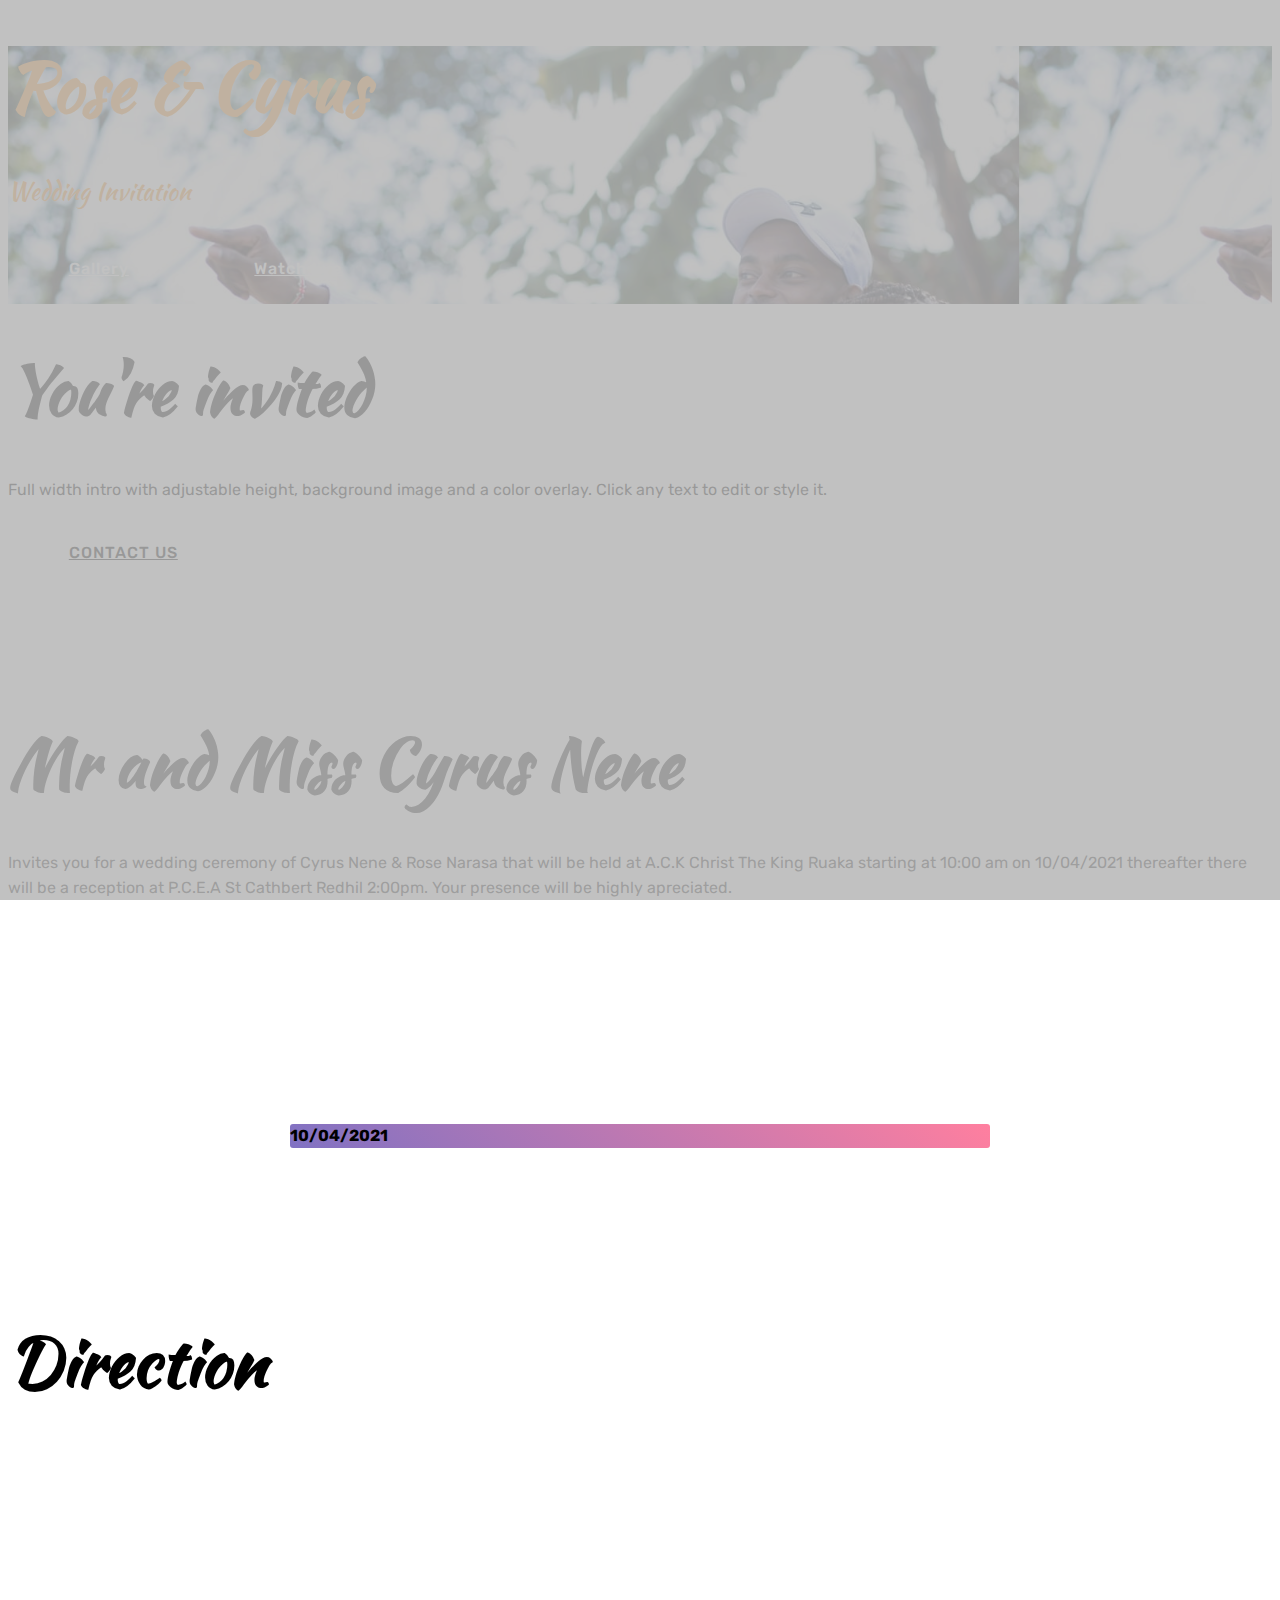
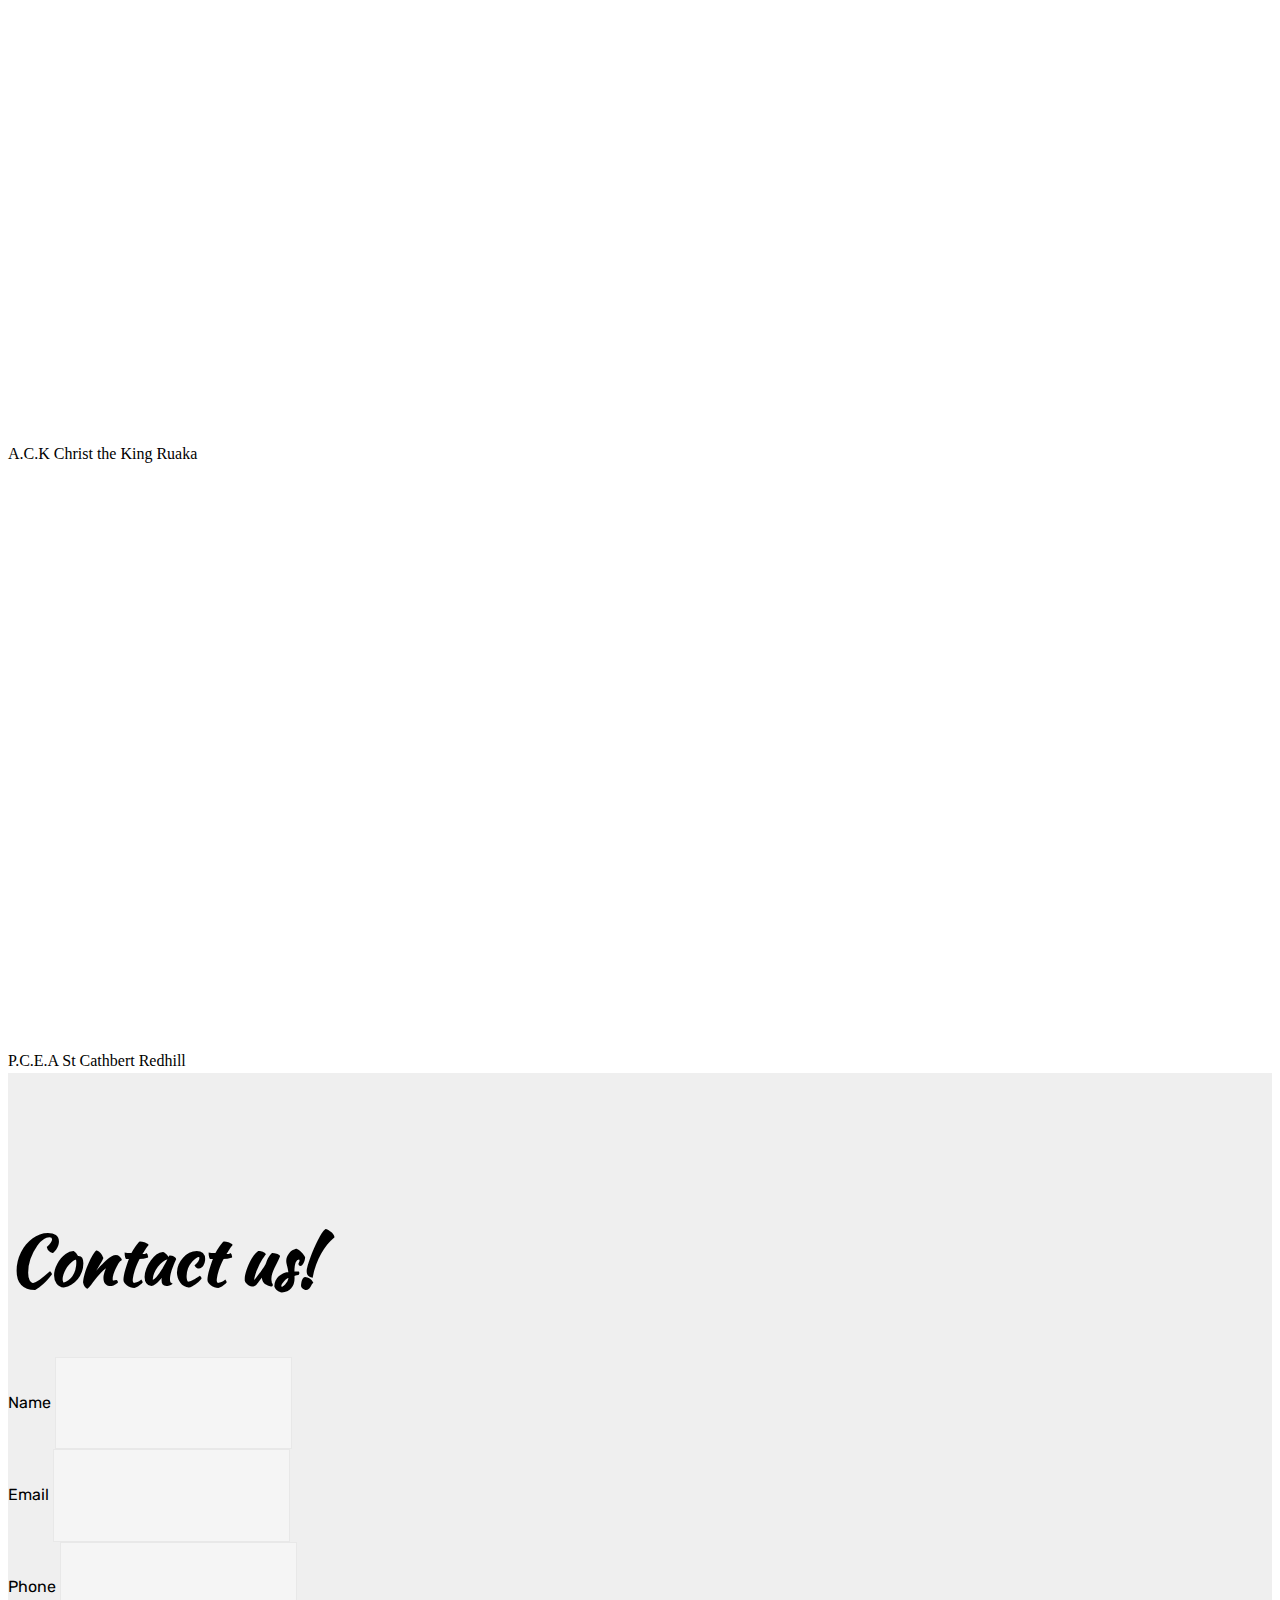
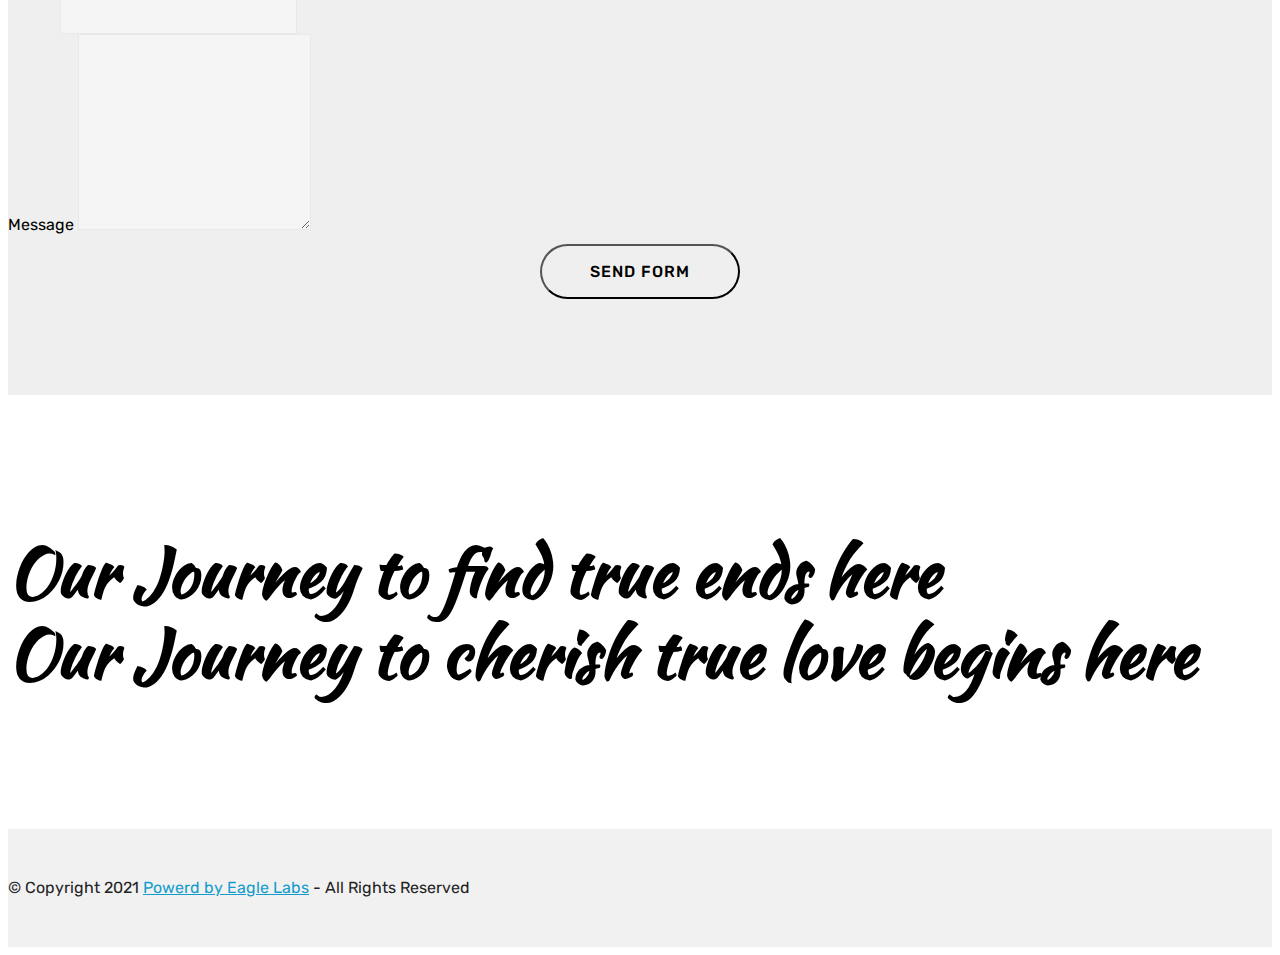
==== commit 0053f94d: "changed color text" ====
--- a/index.html
+++ b/index.html
@@ -32,8 +32,11 @@
     <div class="container align-left">
         <div class="media-container-column mbr-white col-md-12">
             <h3 class="mbr-section-subtitle py-3 mbr-fonts-style display-2"><span style="font-style: normal;"></span></h3>
-            <h1 class="mbr-section-title py-3 mbr-fonts-style display-1">Rose &amp; Cyrus</h1>
+            <div id="text">
+                <h1 class="mbr-section-title py-3 mbr-fonts-style display-1">Rose &amp; Cyrus</h1>
             <p class="mbr-text py-3 mbr-fonts-style display-5">Wedding Invitation</p>
+            </div>
+            
             <div class="mbr-section-btn py-4"><a class="btn btn-md btn-white-outline display-4" href="gallery/index.html">Gallery</a>
                     <a class="btn btn-md btn-white-outline display-4" href="#">Watch live</a></div>
         </div>
@@ -254,7 +257,7 @@
         <div class="media-container-row align-center mbr-white">
             <div class="col-12">
                 <p class="mbr-text mb-0 mbr-fonts-style display-7">
-                    © Copyright 2021 <a href="https://mobirisethemes.com" class="text-black"><a href="#">Powerd by Eagle Labs</a></a> - All Rights Reserved
+                    © Copyright 2021 <a href="https://mobirisethemes.com" class="text-black"><a href="https://christine-n-mwaura.github.io/eagle-labs/">Powerd by Eagle Labs</a></a> - All Rights Reserved
                 </p>
             </div>
         </div>
--- a/assets/mobirise/css/mbr-additional.css
+++ b/assets/mobirise/css/mbr-additional.css
@@ -1338,8 +1338,8 @@
   height: auto;
   min-height: 100vh;
 }
-.media-container-column, h3{
-  color: #0b566f;
+#text{
+  color: #fa9c30;
   -webkit-animation: heartbeat 1.5s ease-in-out infinite both;
             animation: heartbeat 1.5s ease-in-out infinite both;
   
@@ -1427,7 +1427,7 @@
     color: #ffffff;
   }
   #location{
-    max-width: 200px;
+    max-width: 400px;
   }
 
 }
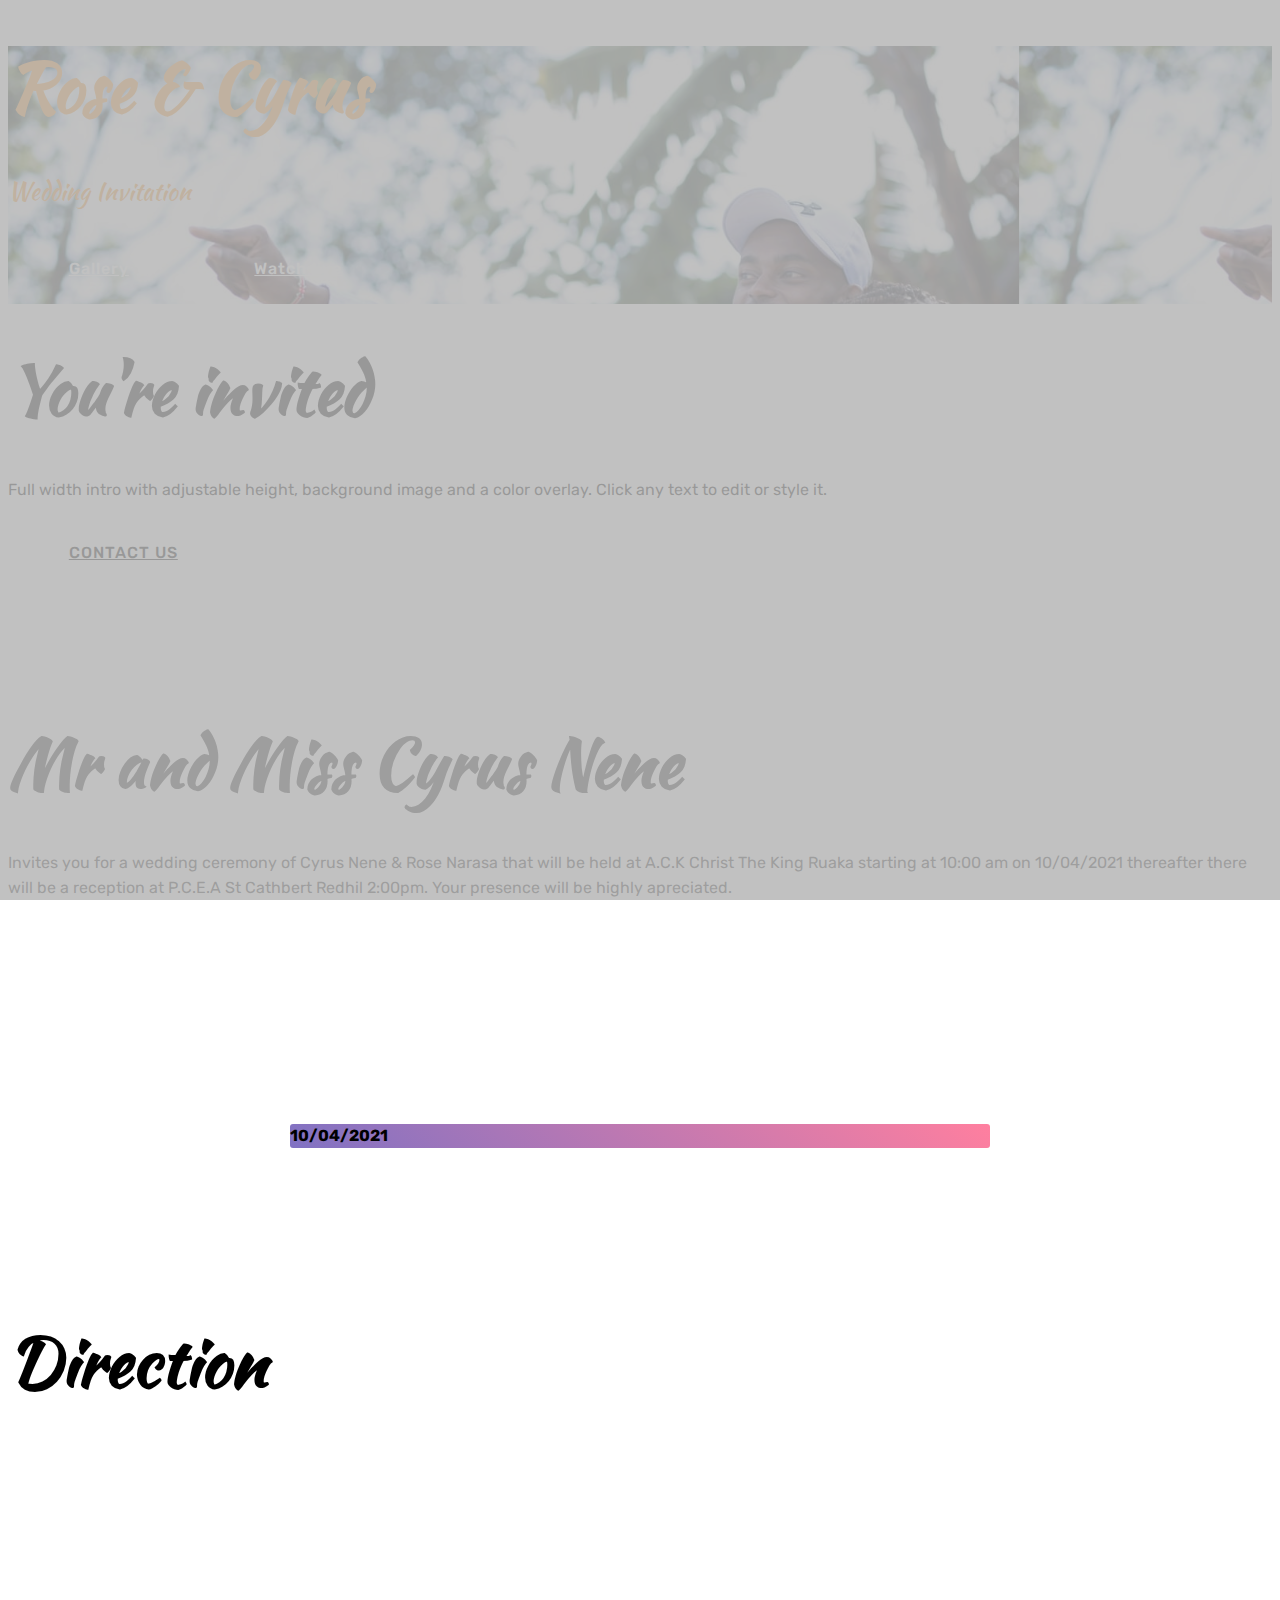
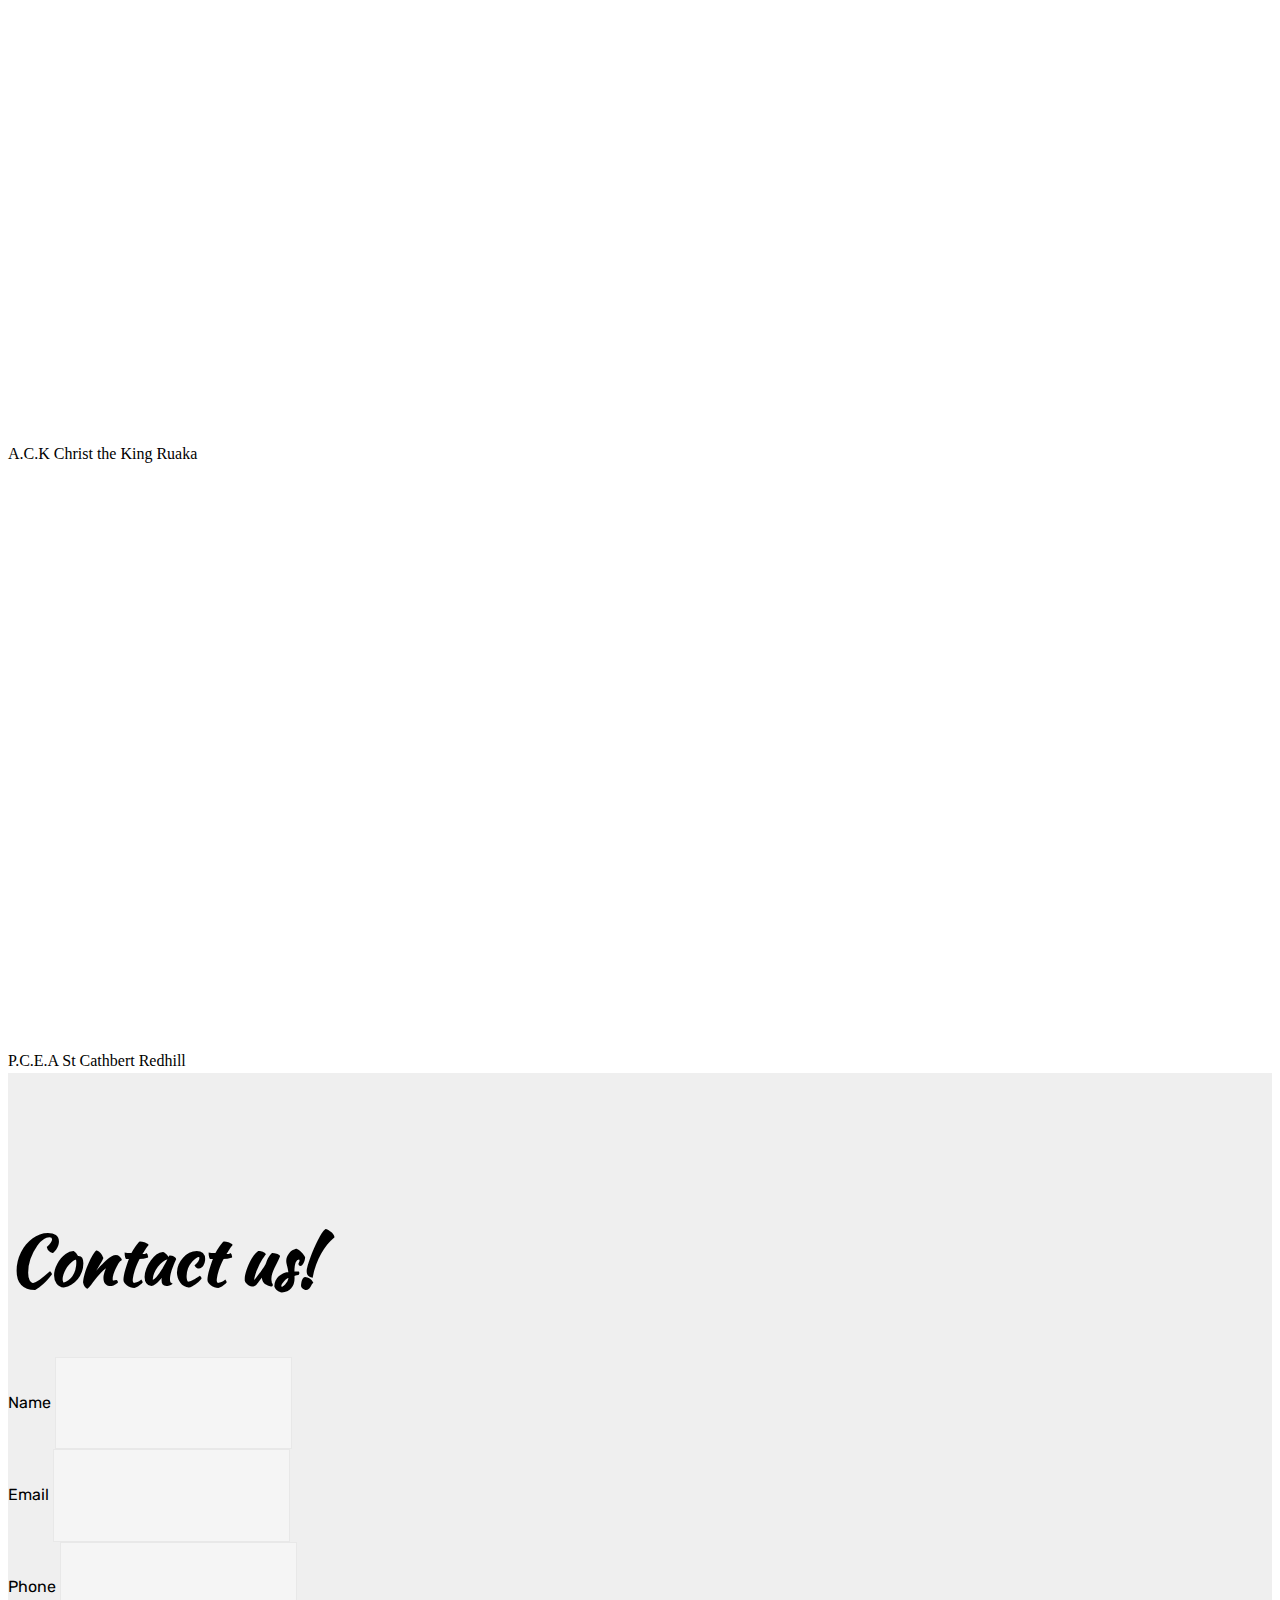
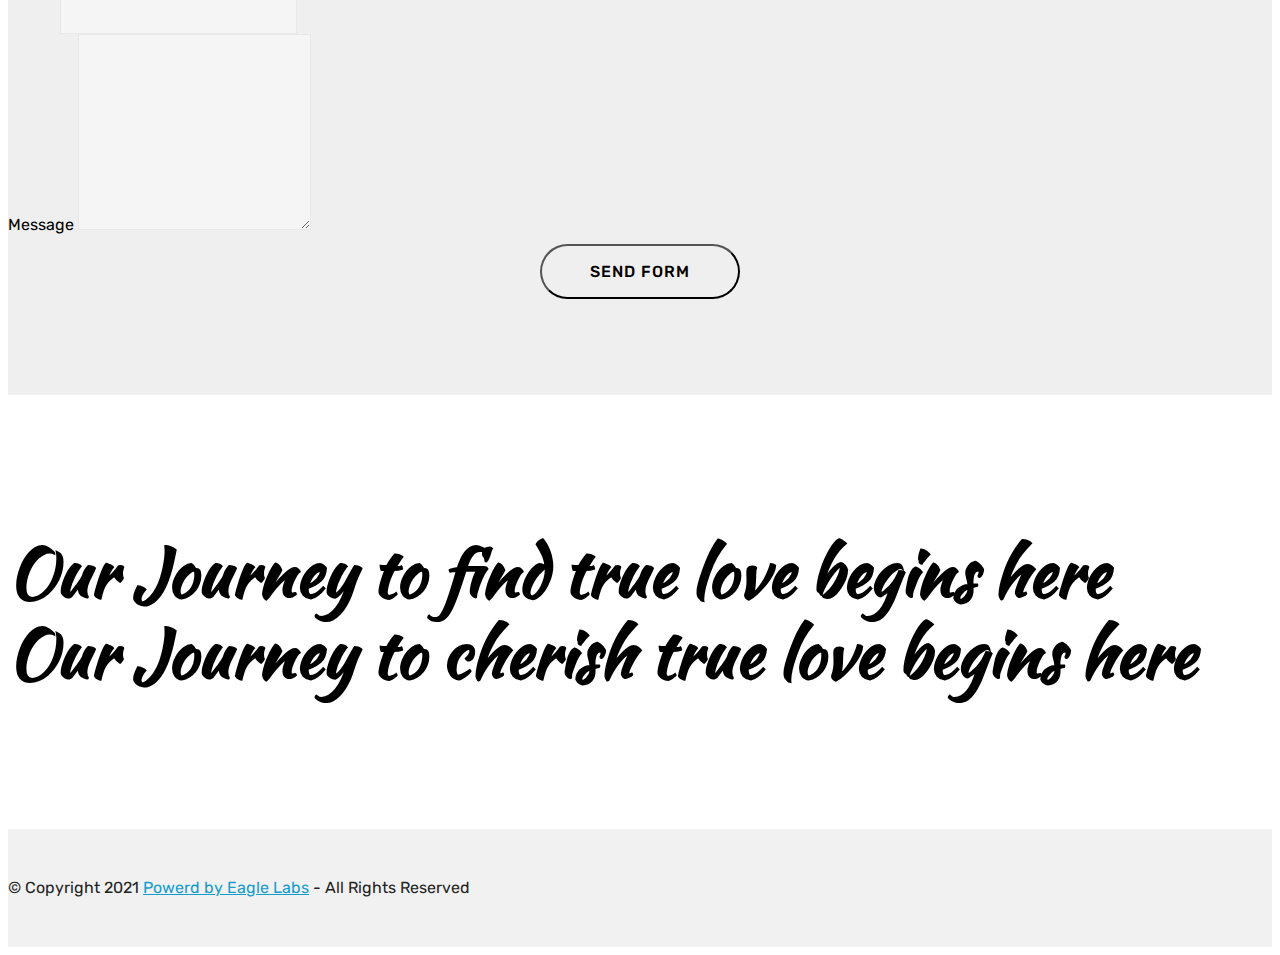
==== commit f6a65000: "made changes" ====
--- a/index.html
+++ b/index.html
@@ -38,7 +38,7 @@
             </div>
             
             <div class="mbr-section-btn py-4"><a class="btn btn-md btn-white-outline display-4" href="gallery/index.html">Gallery</a>
-                    <a class="btn btn-md btn-white-outline display-4" href="#">Watch live</a></div>
+                    <a class="btn btn-md btn-white-outline display-4" href="https://web.facebook.com/cyranyams">Watch live</a></div>
         </div>
     </div>
 
@@ -237,7 +237,7 @@
     <div class="container">
         <div class="row justify-content-md-center">
             <div class="mbr-white col-md-10">
-                <h1 class="mbr-section-title align-center mbr-bold pb-3 mbr-fonts-style display-1">Our Journey to find true ends here<br>Our Journey to cherish true love begins here</h1>
+                <h1 class="mbr-section-title align-center mbr-bold pb-3 mbr-fonts-style display-1">Our Journey to find true love begins here<br>Our Journey to cherish true love begins here</h1>
                 
                 
                 
@@ -257,7 +257,7 @@
         <div class="media-container-row align-center mbr-white">
             <div class="col-12">
                 <p class="mbr-text mb-0 mbr-fonts-style display-7">
-                    © Copyright 2021 <a href="https://mobirisethemes.com" class="text-black"><a href="https://christine-n-mwaura.github.io/eagle-labs/">Powerd by Eagle Labs</a></a> - All Rights Reserved
+                    © Copyright 2021 <a href="https://mobirisethemes.com" class="text-black"><a href="https://eaglelabs.github.io/Home/">Powerd by Eagle Labs</a></a> - All Rights Reserved
                 </p>
             </div>
         </div>
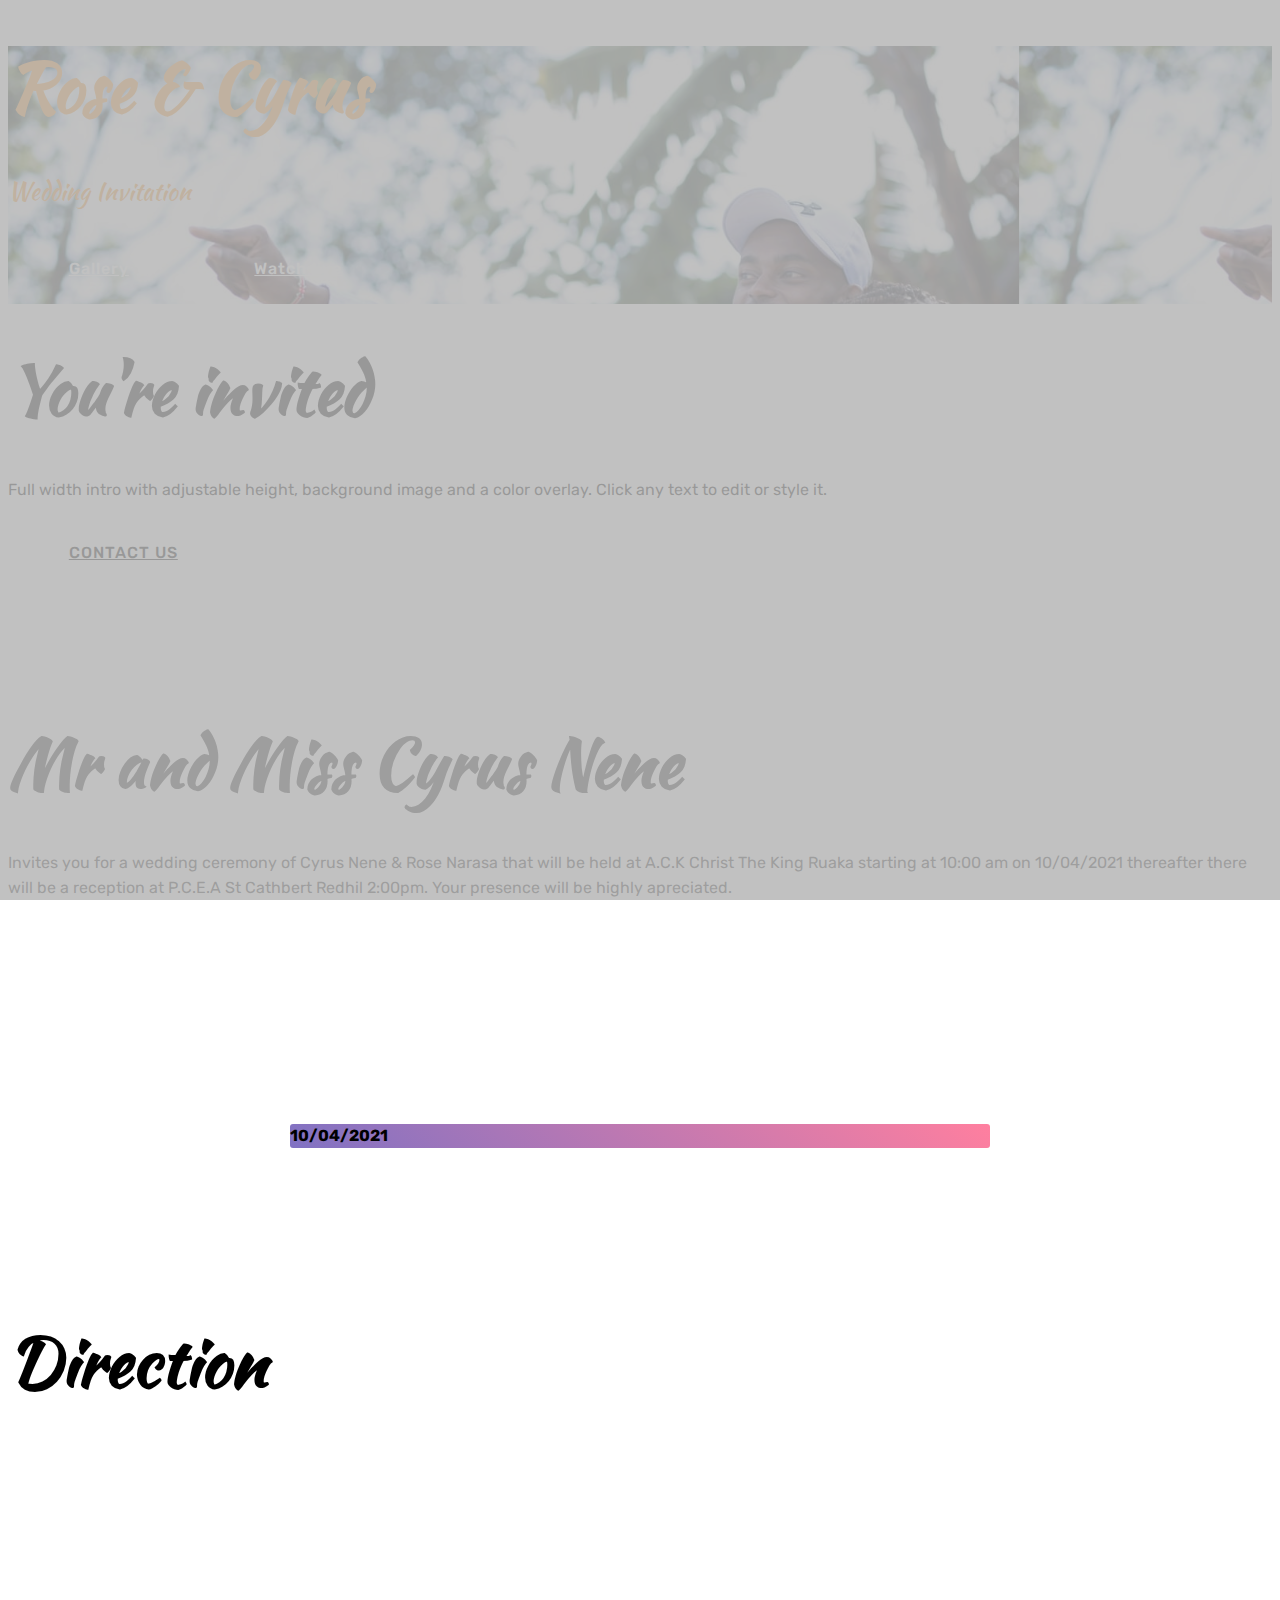
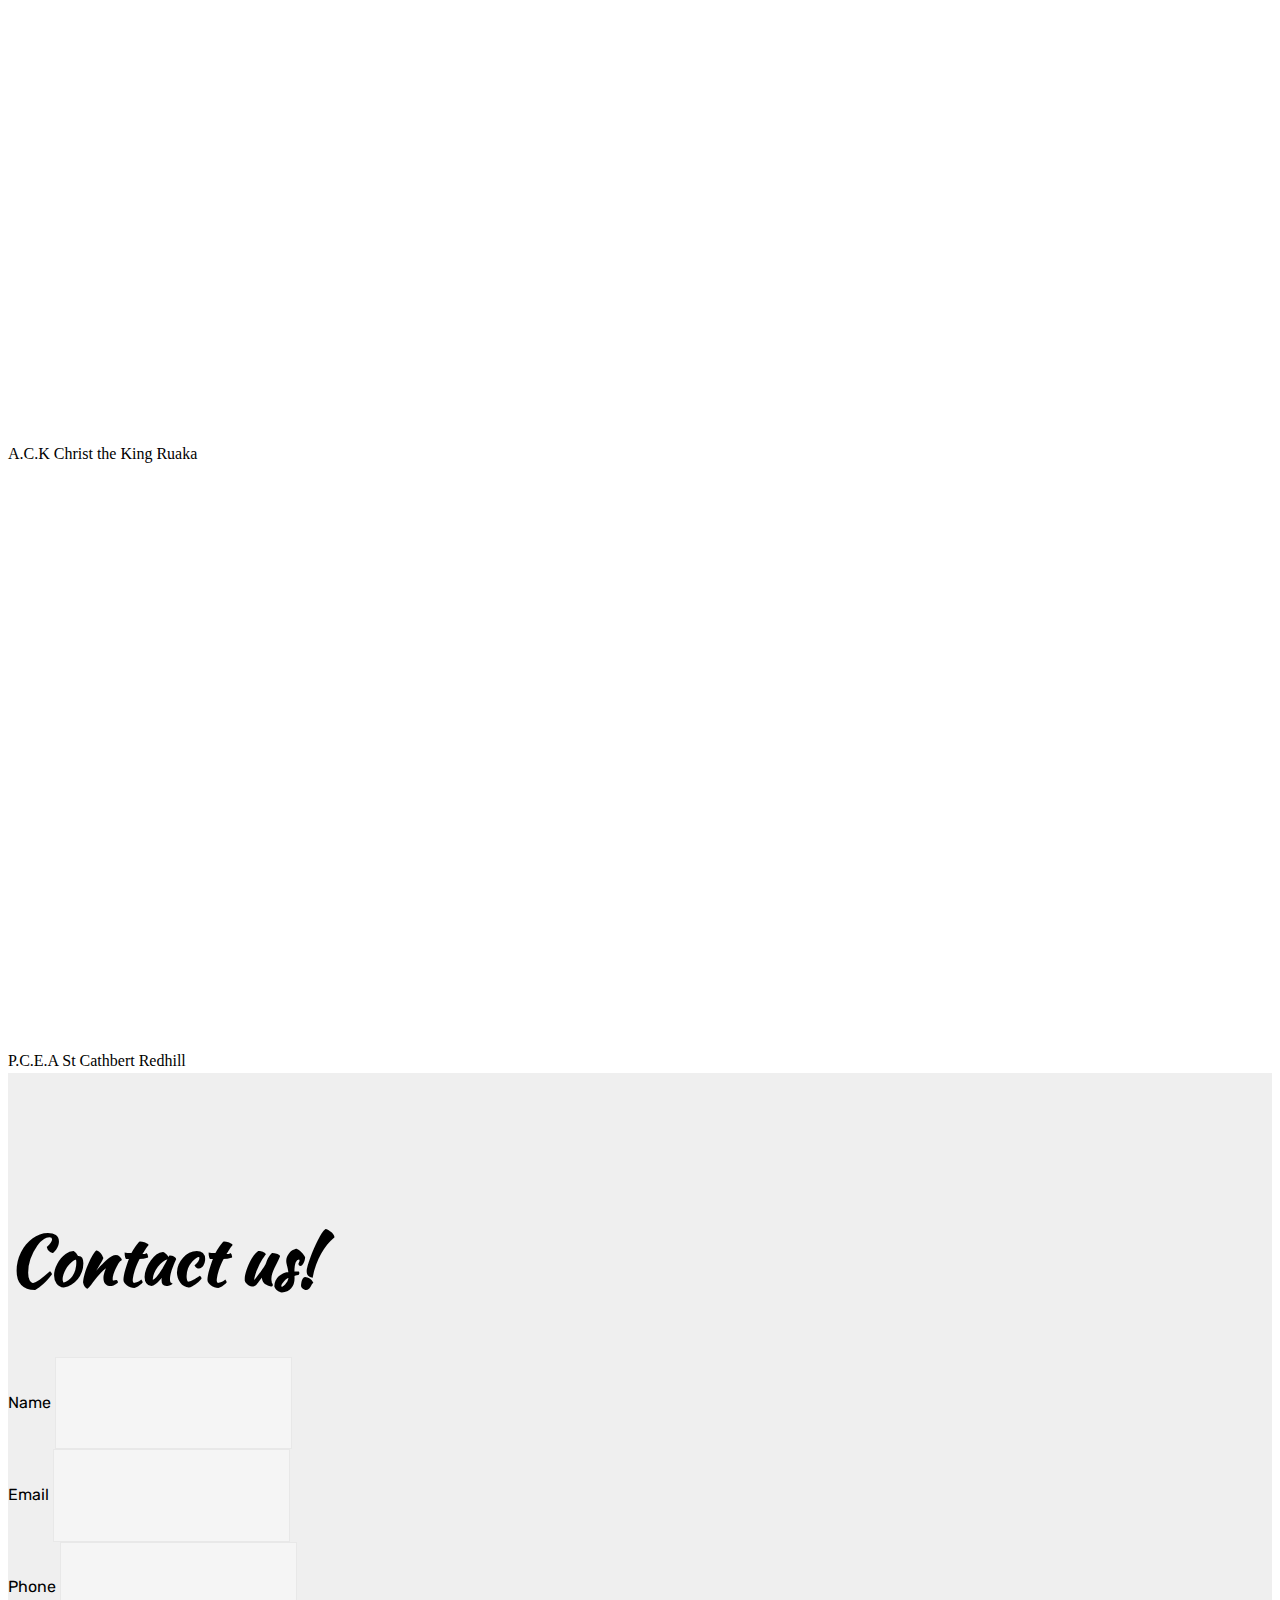
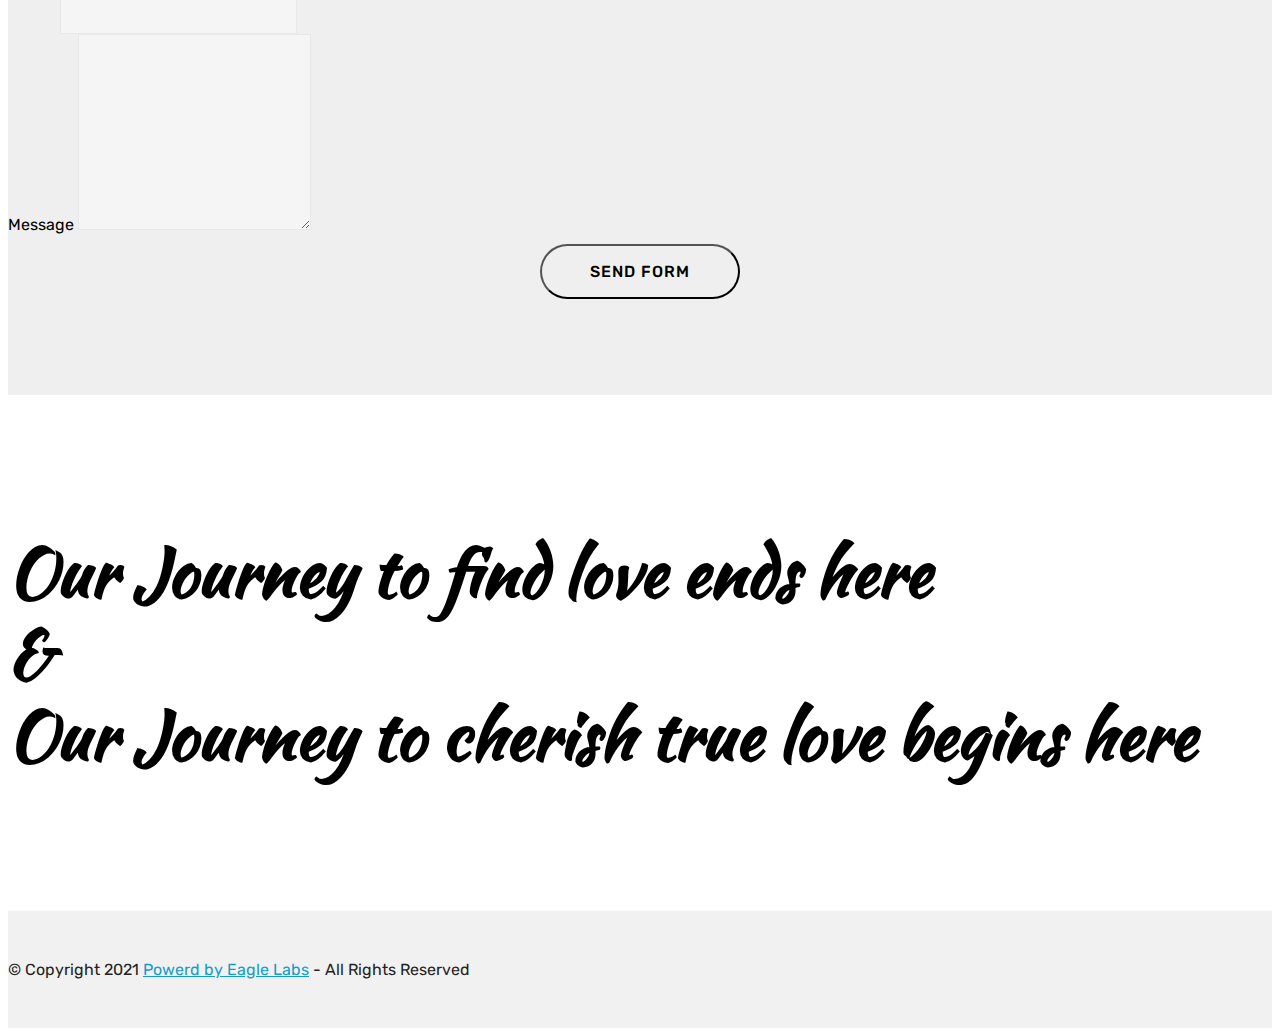
==== commit 187d71fe: "changed content" ====
--- a/index.html
+++ b/index.html
@@ -237,7 +237,7 @@
     <div class="container">
         <div class="row justify-content-md-center">
             <div class="mbr-white col-md-10">
-                <h1 class="mbr-section-title align-center mbr-bold pb-3 mbr-fonts-style display-1">Our Journey to find true love begins here<br>Our Journey to cherish true love begins here</h1>
+                <h1 class="mbr-section-title align-center mbr-bold pb-3 mbr-fonts-style display-1">Our Journey to find love ends here<br>&<br>Our Journey to cherish true love begins here</h1>
                 
                 
                 
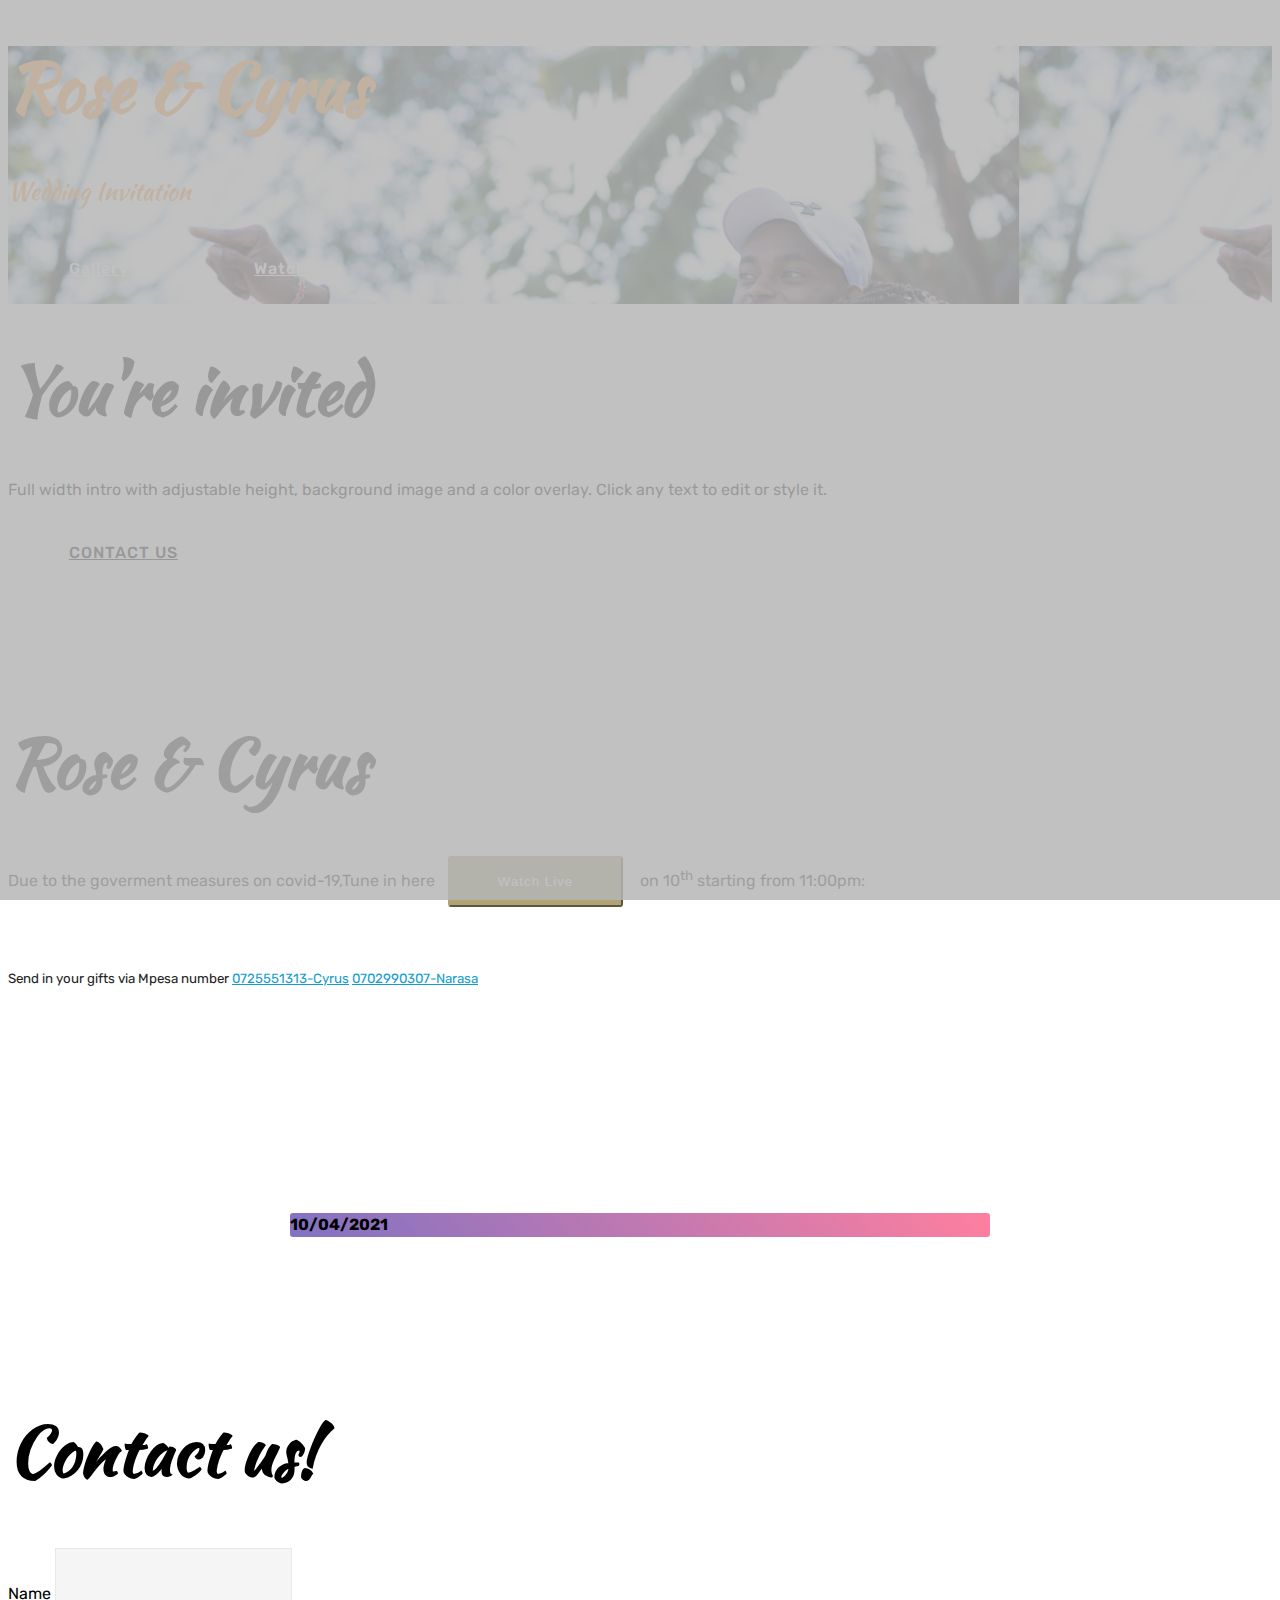
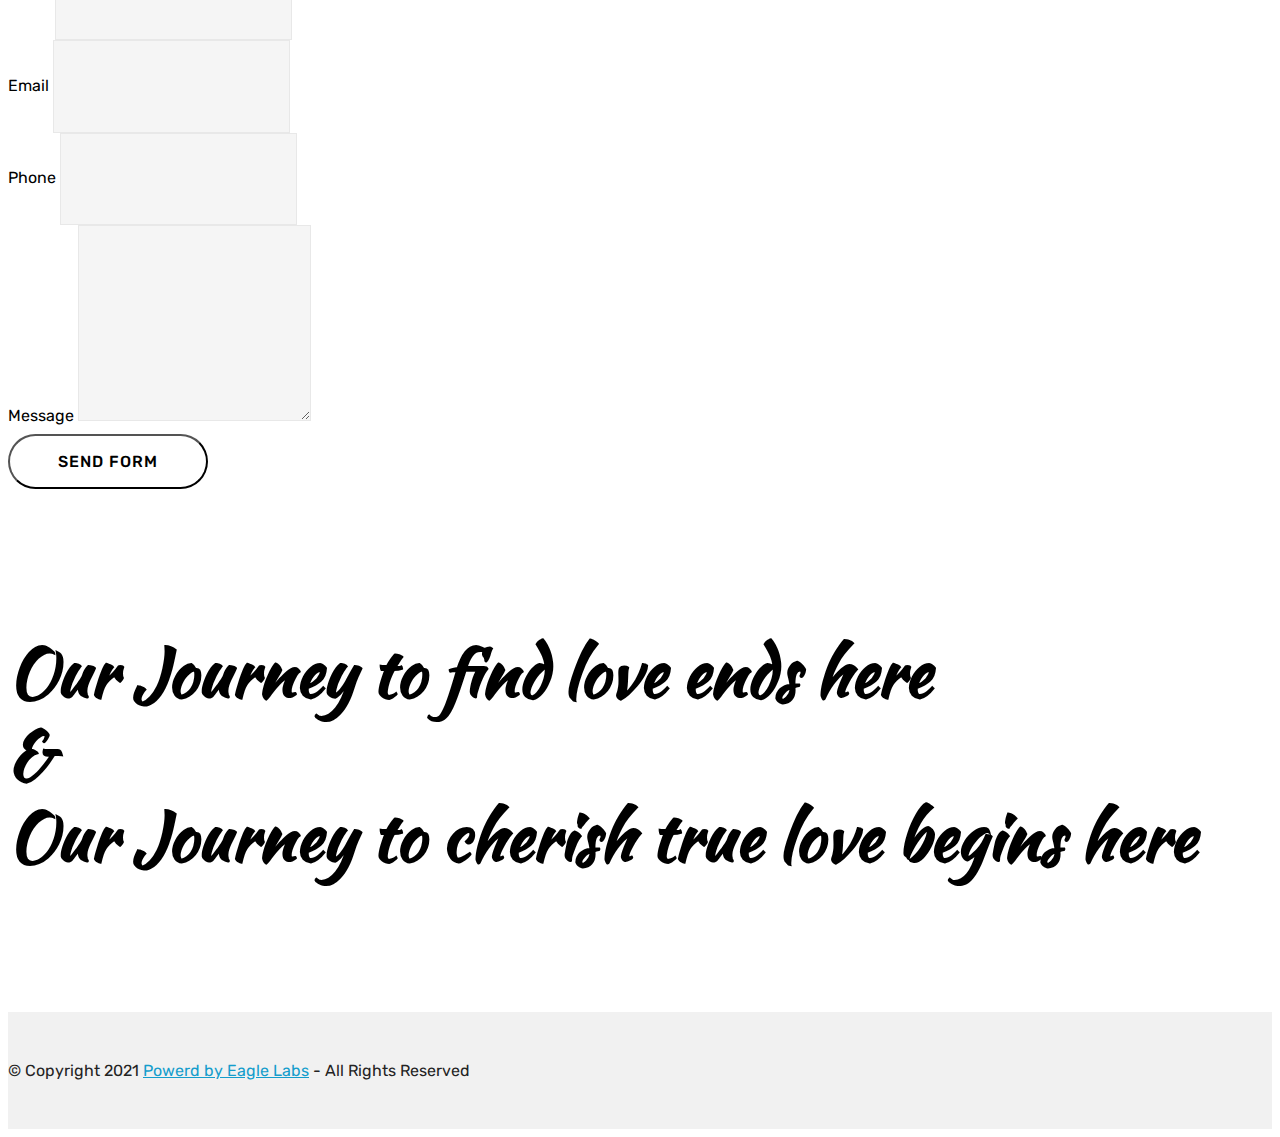
==== commit 1345f421: "changed link to fb" ====
--- a/index.html
+++ b/index.html
@@ -38,7 +38,7 @@
             </div>
             
             <div class="mbr-section-btn py-4"><a class="btn btn-md btn-white-outline display-4" href="gallery/index.html">Gallery</a>
-                    <a class="btn btn-md btn-white-outline display-4" href="https://web.facebook.com/cyranyams">Watch live</a></div>
+                    <a class="btn btn-md btn-white-outline display-4" href="https://web.facebook.com/watch/live/?v=274070860868528&ref=search">Watch live</a></div>
         </div>
     </div>
 
@@ -84,15 +84,14 @@
 
             <div class="media-content">
                 <h1 class="mbr-section-title mbr-white pb-3 mbr-fonts-style display-1">
-                    Mr and Miss Cyrus Nene</h1>
+                    Rose & Cyrus</h1>
                 
                 <div class="mbr-section-text mbr-white pb-3 ">
                     <p class="mbr-text mbr-fonts-style display-7">
-                       Invites you for a wedding ceremony of Cyrus Nene & Rose Narasa that will be held at A.C.K Christ The King Ruaka starting at 10:00 am on 10/04/2021 thereafter there will be a reception at P.C.E.A St Cathbert Redhil 2:00pm. Your presence will be highly apreciated.
+                      Due to the goverment measures on covid-19,Tune in here<a href="https://web.facebook.com/watch/live/?v=274070860868528&ref=search" target="_blank"><button type="button" class="btn btn-danger">Watch Live</button></a> on 10<sup>th</sup> starting from 11:00pm:<br><br><br><small>Send in your gifts via Mpesa number <a href="tel:0725551313">0725551313-Cyrus</a> <a href="tel:0702990307">0702990307-Narasa</a></small>
                     </p>
                 </div>
-                
-            </div>
+            
         </div>
     </div>
 
@@ -132,50 +131,11 @@
         
     </div>
 </section>
-<div id="location">
-
-<div class="container">
-
-  <h2 class="mbr-section-title pb-3 align-center mbr-fonts-style display-1">
-            Direction</h2> 
-</div>
-
-
-<div class="container">
-    <div class="row justify-content-start">
-      <div class="col-4">
-          A.C.K Christ the King Ruaka
-        <iframe src="https://www.google.com/maps/embed?pb=!1m18!1m12!1m3!1d510571.019814529!2d36.62435316508084!3d-1.2713822523435585!2m3!1f0!2f0!3f0!3m2!1i1024!2i768!4f13.1!3m3!1m2!1s0x182f3d09daa6ba5d%3A0x45eb65f57d6d50f0!2sChrist%20The%20King%20Ruaka%20Ack%20Church!5e0!3m2!1sen!2ske!4v1614946869661!5m2!1sen!2ske" width="350" height="600" style="border:0;" allowfullscreen="" loading="lazy"></iframe>
-      </div>
-      
-    </div>
-    
-</div>
-
-<div class="container">
-    <div class="row justify-content-start">
-      
-      <div class="col-4">
-          P.C.E.A St Cathbert Redhill
-        <iframe src="https://www.google.com/maps/embed?pb=!1m18!1m12!1m3!1d3988.9865216507446!2d36.70440531447682!3d-1.1699780991466062!2m3!1f0!2f0!3f0!3m2!1i1024!2i768!4f13.1!3m3!1m2!1s0x182f23e880a7e135%3A0xb9d72473dcaa2a91!2sP.C.E.A%20St.Cuthbert%20Church%20-%20Redhill%20Parish!5e0!3m2!1sen!2ske!4v1615212078588!5m2!1sen!2ske" width="350" height="600" style="border:0;" allowfullscreen="" loading="lazy"></iframe>
-      </div>
-    </div>
-    
-</div>
-</div>
-
-
-
-
-
-
-
-
-
-
-<section class="mbr-section form1 cid-qwU8is89Fl" id="form1-j" data-rv-view="1169">
-
-    
+
+
+<section>
+
+
 
     
     <div class="container">
@@ -194,7 +154,7 @@
                         Thanks for filling out the form!
                     </div>
             
-                    <form class="mbr-form" action="https://mobirisethemes.com/" method="post" data-form-title="Mobirise Form"><input type="hidden" data-form-email="true" value="Ib39DSjXc4/O2CZUXc4wpe3gVuGLgMbUFdEjEOc7vQi2RaFzRJsYkV93xAyLx3SHFCjZIixGMfT9Xn57Oq+TfLwEfkyjgiMnBGR3+tsMpawj6+TWMASOlg3KsN2zdIkX">
+                    <form id="form" class="mbr-form" action="https://mobirisethemes.com/" method="post" data-form-title="Mobirise Form"><input type="hidden" data-form-email="true" value="Ib39DSjXc4/O2CZUXc4wpe3gVuGLgMbUFdEjEOc7vQi2RaFzRJsYkV93xAyLx3SHFCjZIixGMfT9Xn57Oq+TfLwEfkyjgiMnBGR3+tsMpawj6+TWMASOlg3KsN2zdIkX">
                         <div class="row row-sm-offset">
                             <div class="col-md-4 multi-horizontal" data-for="name">
                                 <div class="form-group">
